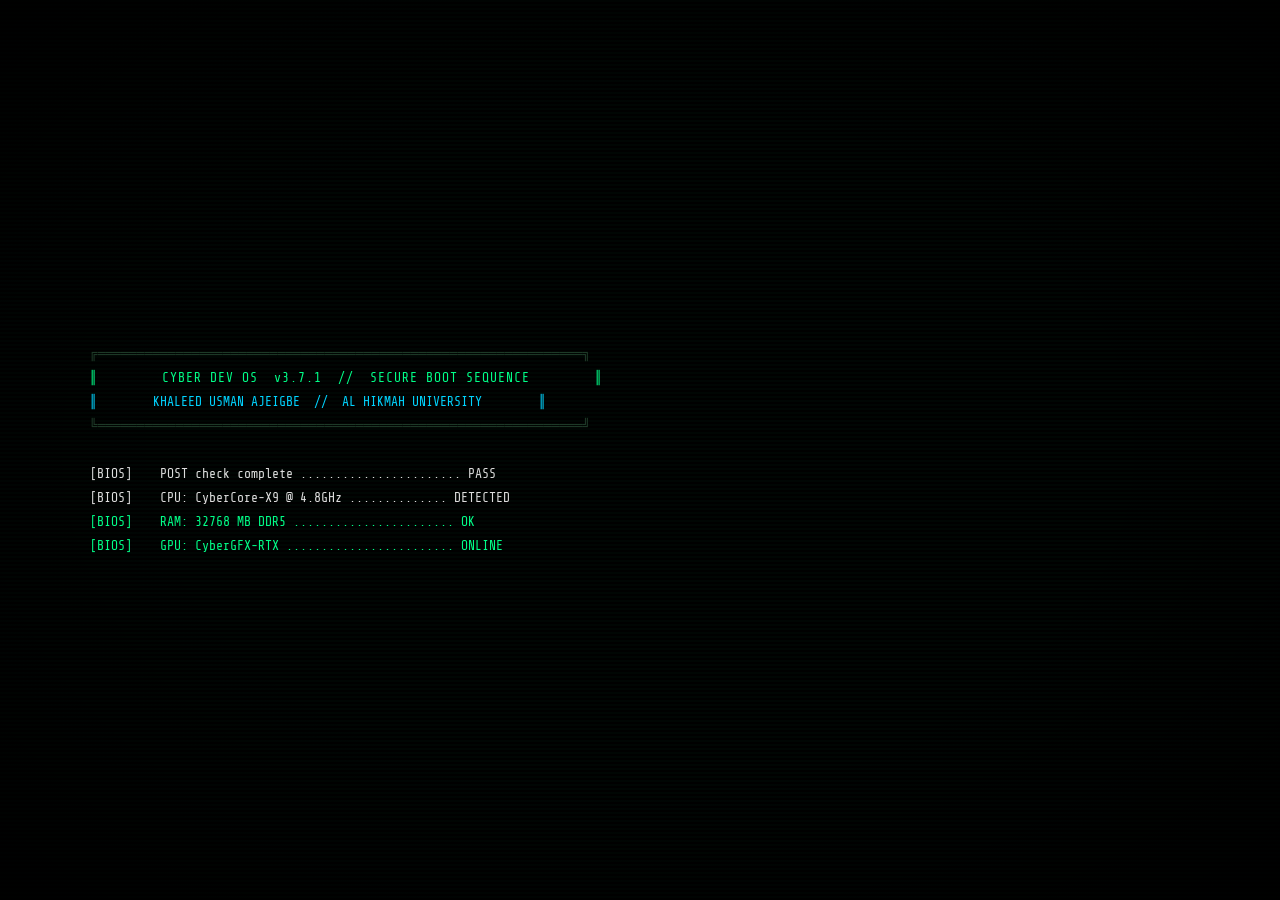
==== index.html @ 41653ce3 "Apply team-style banner aesthetic to projects" ====
<!DOCTYPE html>
<html lang="en">

<head>
    <meta charset="UTF-8">
    <meta name="viewport" content="width=device-width, initial-scale=1.0">
    <title>CYBER DEV | Khaleed Usman Ajeigbe</title>
    <link
        href="https://fonts.googleapis.com/css2?family=Share+Tech+Mono&family=Rajdhani:wght@300;400;500;600;700&family=Orbitron:wght@400;700;900&display=swap"
        rel="stylesheet">
    <style>
        *,
        *::before,
        *::after {
            box-sizing: border-box;
            margin: 0;
            padding: 0;
        }

        :root {
            --green: #00ff88;
            --cyan: #00d4ff;
            --yellow: #ffd700;
            --red: #ff3860;
            --bg: #050a05;
            --bg2: #07120a;
            --surface: #0b180e;
            --border: rgba(0, 255, 136, 0.2);
            --glow: rgba(0, 255, 136, 0.12);
            --text: #c8ffd8;
            --muted: #3d6b4f;
        }

        html {
            scroll-behavior: smooth;
        }

        body {
            background: var(--bg);
            color: var(--text);
            font-family: 'Rajdhani', sans-serif;
            overflow-x: hidden;
        }

        /* ═══ TERMINAL ═══ */
        #terminal {
            position: fixed;
            inset: 0;
            background: #000;
            z-index: 9999;
            display: flex;
            flex-direction: column;
            justify-content: center;
            padding: 5vh 7vw;
            font-family: 'Share Tech Mono', monospace;
            transition: opacity 0.9s ease, transform 0.9s ease;
        }

        #terminal.exit {
            opacity: 0;
            transform: scale(1.03);
            pointer-events: none;
        }

        #terminal::before {
            content: '';
            position: absolute;
            inset: 0;
            background: repeating-linear-gradient(0deg, transparent, transparent 2px, rgba(0, 255, 136, 0.022) 2px, rgba(0, 255, 136, 0.022) 4px);
            pointer-events: none;
            z-index: 1;
        }

        #terminal::after {
            content: '';
            position: absolute;
            inset: 0;
            background: radial-gradient(ellipse at center, transparent 50%, rgba(0, 0, 0, 0.9) 100%);
            pointer-events: none;
            z-index: 1;
        }

        #t-out {
            position: relative;
            z-index: 2;
            max-width: 860px;
            width: 100%;
            max-height: 80vh;
            overflow-y: auto;
            scrollbar-width: none;
        }

        #t-out::-webkit-scrollbar {
            display: none;
        }

        .tl {
            font-size: clamp(10px, 1.5vw, 13px);
            line-height: 1.85;
            opacity: 0;
            white-space: pre-wrap;
            transition: opacity 0.05s;
        }

        .tl.on {
            opacity: 1;
        }

        .tl.g {
            color: #00ff88;
        }

        .tl.c {
            color: #00d4ff;
        }

        .tl.w {
            color: #ddd;
        }

        .tl.d {
            color: #1e3a28;
        }

        .tl.y {
            color: #ffd700;
        }

        .tl.b {
            letter-spacing: 1px;
        }

        #t-cursor {
            display: inline-block;
            width: 9px;
            height: 13px;
            background: #00ff88;
            vertical-align: middle;
            margin-left: 3px;
            animation: blink .6s step-end infinite;
            position: relative;
            z-index: 2;
        }

        @keyframes blink {
            50% {
                opacity: 0;
            }
        }

        #t-btn {
            display: none;
            margin-top: 26px;
            padding: 13px 44px;
            font-family: 'Share Tech Mono', monospace;
            font-size: 13px;
            font-weight: 700;
            letter-spacing: 3px;
            text-transform: uppercase;
            background: #00ff88;
            color: #000;
            border: none;
            cursor: pointer;
            clip-path: polygon(10px 0%, 100% 0%, calc(100% - 10px) 100%, 0% 100%);
            transition: background .2s, box-shadow .2s;
            position: relative;
            z-index: 2;
        }

        #t-btn:hover {
            background: #00d4ff;
            box-shadow: 0 0 28px rgba(0, 212, 255, .55);
        }

        /* ═══ PORTFOLIO ═══ */
        #portfolio {
            display: none;
            opacity: 0;
            transition: opacity 1s ease;
        }

        #portfolio.show {
            opacity: 1;
        }

        /* NAV */
        nav {
            position: fixed;
            top: 0;
            width: 100%;
            z-index: 500;
            display: flex;
            justify-content: space-between;
            align-items: center;
            padding: 16px 6vw;
            background: rgba(5, 10, 5, 0.92);
            backdrop-filter: blur(14px);
            border-bottom: 1px solid var(--border);
        }

        .nav-logo {
            font-family: 'Orbitron', monospace;
            font-size: 16px;
            font-weight: 900;
            color: var(--green);
            text-shadow: 0 0 14px rgba(0, 255, 136, .5);
            letter-spacing: 3px;
        }

        .nav-links {
            display: flex;
            gap: 22px;
            flex-wrap: wrap;
        }

        .nav-links a {
            font-family: 'Share Tech Mono', monospace;
            font-size: 11px;
            letter-spacing: 1px;
            text-transform: uppercase;
            color: var(--muted);
            text-decoration: none;
            transition: color .2s;
            position: relative;
        }

        .nav-links a::after {
            content: '';
            position: absolute;
            bottom: -4px;
            left: 0;
            width: 0;
            height: 1px;
            background: var(--green);
            transition: width .3s;
        }

        .nav-links a:hover {
            color: var(--green);
        }

        .nav-links a:hover::after {
            width: 100%;
        }

        /* ═══════════════════════
   HERO — PHOTO REVAMP
═══════════════════════ */
        #hero {
            min-height: 100vh;
            display: grid;
            grid-template-columns: 1fr auto;
            grid-template-rows: auto;
            align-items: center;
            gap: 40px;
            padding: 120px 8vw 80px;
            position: relative;
            overflow: hidden;
        }

        #hero::before {
            content: '';
            position: absolute;
            inset: 0;
            background-image:
                linear-gradient(rgba(0, 255, 136, .035) 1px, transparent 1px),
                linear-gradient(90deg, rgba(0, 255, 136, .035) 1px, transparent 1px);
            background-size: 48px 48px;
            animation: gpulse 5s ease-in-out infinite;
        }

        @keyframes gpulse {

            0%,
            100% {
                opacity: .4
            }

            50% {
                opacity: 1
            }
        }

        #hero::after {
            content: '';
            position: absolute;
            width: 600px;
            height: 600px;
            border-radius: 50%;
            background: radial-gradient(circle, rgba(0, 255, 136, .06) 0%, transparent 70%);
            top: -60px;
            right: -100px;
            animation: orb 7s ease-in-out infinite;
            pointer-events: none;
        }

        @keyframes orb {

            0%,
            100% {
                transform: translateY(0)
            }

            50% {
                transform: translateY(-40px)
            }
        }

        /* left column */
        .hero-left {
            display: flex;
            flex-direction: column;
            justify-content: center;
            position: relative;
            z-index: 1;
        }

        .hero-tag {
            font-family: 'Share Tech Mono', monospace;
            font-size: 11px;
            letter-spacing: 3px;
            color: var(--green);
            opacity: .75;
            margin-bottom: 18px;
        }

        .hero-name {
            font-family: 'Orbitron', monospace;
            font-size: clamp(26px, 4.8vw, 62px);
            font-weight: 900;
            line-height: 1.08;
            color: #fff;
            text-shadow: 0 0 50px rgba(0, 255, 136, .2);
            letter-spacing: -1px;
        }

        .hero-name span {
            color: var(--green);
        }

        .hero-sub {
            font-family: 'Share Tech Mono', monospace;
            font-size: clamp(11px, 1.6vw, 17px);
            color: var(--cyan);
            margin-top: 18px;
            min-height: 26px;
            letter-spacing: 1px;
        }

        #typed::after {
            content: '|';
            animation: blink .6s step-end infinite;
            color: var(--green);
        }

        .hero-quote {
            font-size: 14px;
            color: var(--muted);
            margin-top: 24px;
            font-style: italic;
            border-left: 2px solid var(--green);
            padding-left: 16px;
            max-width: 420px;
            line-height: 1.7;
        }

        .hero-btns {
            margin-top: 36px;
            display: flex;
            gap: 12px;
            flex-wrap: wrap;
        }

        .btn-p {
            padding: 12px 28px;
            font-family: 'Share Tech Mono', monospace;
            font-size: 11px;
            letter-spacing: 2px;
            text-transform: uppercase;
            background: var(--green);
            color: #000;
            border: none;
            cursor: pointer;
            clip-path: polygon(8px 0%, 100% 0%, calc(100% - 8px) 100%, 0% 100%);
            transition: all .2s;
            text-decoration: none;
            display: inline-block;
        }

        .btn-p:hover {
            background: var(--cyan);
            box-shadow: 0 0 22px rgba(0, 212, 255, .45);
        }

        .btn-o {
            padding: 11px 28px;
            font-family: 'Share Tech Mono', monospace;
            font-size: 11px;
            letter-spacing: 2px;
            text-transform: uppercase;
            background: transparent;
            color: var(--green);
            border: 1px solid var(--green);
            cursor: pointer;
            transition: all .2s;
            text-decoration: none;
            display: inline-block;
        }

        .btn-o:hover {
            background: var(--glow);
        }

        .hero-scroll {
            margin-top: 44px;
            display: flex;
            align-items: center;
            gap: 12px;
            font-family: 'Share Tech Mono', monospace;
            font-size: 10px;
            letter-spacing: 2px;
            color: var(--muted);
            animation: scrollb 2s ease-in-out infinite;
        }

        .hero-scroll::before {
            content: '';
            display: block;
            width: 1px;
            height: 38px;
            background: linear-gradient(to bottom, var(--green), transparent);
        }

        @keyframes scrollb {

            0%,
            100% {
                transform: translateY(0)
            }

            50% {
                transform: translateY(7px)
            }
        }

        /* ───────── PHOTO FRAME (UPGRADED) ───────── */
        .hero-photo-wrap {
            position: relative;
            z-index: 2;
            flex-shrink: 0;
            /* no more absolute positioning — lives in grid */
        }

        /* outer glow ring */
        .photo-outer {
            position: relative;
            padding: 12px;
            background: linear-gradient(135deg, rgba(0, 255, 136, .08), rgba(0, 212, 255, .04));
            border: 1px solid rgba(0, 255, 136, .15);
        }

        /* scan-line overlay on the image */
        .photo-scan {
            position: absolute;
            inset: 12px;
            background: repeating-linear-gradient(0deg,
                    transparent,
                    transparent 3px,
                    rgba(0, 255, 136, 0.04) 3px,
                    rgba(0, 255, 136, 0.04) 4px);
            pointer-events: none;
            z-index: 3;
            mix-blend-mode: screen;
        }

        /* corner brackets */
        .photo-outer::before,
        .photo-outer::after {
            content: '';
            position: absolute;
            width: 20px;
            height: 20px;
            border-color: var(--green);
            border-style: solid;
            z-index: 4;
        }

        .photo-outer::before {
            top: -1px;
            left: -1px;
            border-width: 2px 0 0 2px;
        }

        .photo-outer::after {
            bottom: -1px;
            right: -1px;
            border-width: 0 2px 2px 0;
        }

        /* extra corners via child spans */
        .photo-corner-tr,
        .photo-corner-bl {
            position: absolute;
            width: 20px;
            height: 20px;
            border-color: var(--green);
            border-style: solid;
            z-index: 4;
        }

        .photo-corner-tr {
            top: -1px;
            right: -1px;
            border-width: 2px 2px 0 0;
        }

        .photo-corner-bl {
            bottom: -1px;
            left: -1px;
            border-width: 0 0 2px 2px;
        }

        .hero-photo {
            width: 230px;
            height: 285px;
            object-fit: cover;
            object-position: top center;
            display: block;
            filter: contrast(1.08) brightness(0.95) saturate(0.85);
            clip-path: polygon(0 0, 100% 0, 100% 86%, 86% 100%, 0 100%);
            position: relative;
            z-index: 2;
        }

        /* glitch animation on hover */
        .hero-photo-wrap:hover .hero-photo {
            animation: glitch 0.4s steps(2) forwards;
        }

        @keyframes glitch {
            0% {
                clip-path: polygon(0 0, 100% 0, 100% 86%, 86% 100%, 0 100%);
                transform: translate(0);
                filter: contrast(1.08) brightness(0.95) hue-rotate(0deg);
            }

            20% {
                transform: translate(-3px, 1px);
                filter: contrast(1.4) brightness(1.1) hue-rotate(90deg);
            }

            40% {
                transform: translate(3px, -1px);
                filter: contrast(0.9) brightness(0.8) hue-rotate(180deg);
            }

            60% {
                transform: translate(-2px, 2px);
                filter: contrast(1.2) brightness(1.05) hue-rotate(270deg);
            }

            80% {
                transform: translate(2px, -2px);
                filter: contrast(1.08) brightness(0.95) hue-rotate(0deg);
            }

            100% {
                transform: translate(0);
                filter: contrast(1.08) brightness(0.95) saturate(0.85);
            }
        }

        /* status HUD below photo */
        .photo-hud {
            margin-top: 10px;
            font-family: 'Share Tech Mono', monospace;
            font-size: 9px;
            color: var(--muted);
            letter-spacing: 1px;
            display: flex;
            flex-direction: column;
            gap: 4px;
            padding: 0 2px;
        }

        .photo-hud-row {
            display: flex;
            justify-content: space-between;
            align-items: center;
        }

        .hud-live {
            display: flex;
            align-items: center;
            gap: 5px;
            color: var(--green);
        }

        .hud-dot {
            width: 6px;
            height: 6px;
            border-radius: 50%;
            background: var(--green);
            animation: sdotpulse 1.5s ease-in-out infinite;
        }

        .hud-bar {
            height: 2px;
            background: rgba(0, 255, 136, .12);
            margin-top: 6px;
            position: relative;
            overflow: hidden;
        }

        .hud-bar-fill {
            position: absolute;
            top: 0;
            left: -100%;
            width: 100%;
            height: 100%;
            background: linear-gradient(to right, transparent, var(--green), transparent);
            animation: scan 2.4s linear infinite;
        }

        @keyframes scan {
            0% {
                left: -100%
            }

            100% {
                left: 100%
            }
        }

        /* red cross-hair lines behind photo */
        .photo-cross-h,
        .photo-cross-v {
            position: absolute;
            background: rgba(0, 255, 136, .06);
            pointer-events: none;
            z-index: 1;
        }

        .photo-cross-h {
            width: calc(100% + 60px);
            height: 1px;
            top: 50%;
            left: -30px;
        }

        .photo-cross-v {
            height: calc(100% + 60px);
            width: 1px;
            left: 50%;
            top: -30px;
        }

        /* ═══ SECTIONS ═══ */
        section {
            padding: 96px 8vw;
            position: relative;
        }

        .sec-head {
            display: flex;
            align-items: center;
            gap: 18px;
            margin-bottom: 60px;
        }

        .sec-num {
            font-family: 'Share Tech Mono', monospace;
            font-size: 10px;
            color: var(--green);
            opacity: .5;
        }

        .sec-title {
            font-family: 'Orbitron', monospace;
            font-size: clamp(18px, 2.8vw, 32px);
            font-weight: 700;
            color: #fff;
            letter-spacing: 3px;
        }

        .sec-line {
            flex: 1;
            height: 1px;
            background: linear-gradient(to right, var(--border), transparent);
        }

        /* ═══ ABOUT ═══ */
        #about {
            background: var(--bg2);
        }

        .about-grid {
            display: grid;
            grid-template-columns: 1fr 1.1fr;
            gap: 48px;
            align-items: start;
        }

        .profile-card {
            background: var(--surface);
            border: 1px solid var(--border);
            padding: 30px;
            font-family: 'Share Tech Mono', monospace;
            font-size: 11.5px;
            line-height: 2.2;
            position: relative;
            overflow: hidden;
        }

        .profile-card::before {
            content: '';
            position: absolute;
            top: 0;
            left: 0;
            right: 0;
            height: 2px;
            background: linear-gradient(to right, var(--green), var(--cyan));
        }

        .profile-card::after {
            content: 'SYS.PROFILE';
            position: absolute;
            top: 11px;
            right: 14px;
            font-size: 8px;
            color: var(--muted);
            letter-spacing: 2px;
        }

        .pr {
            display: flex;
            gap: 14px;
        }

        .pk {
            color: var(--cyan);
            min-width: 88px;
            opacity: .8;
        }

        .pv {
            color: var(--text);
        }

        .pv.a {
            color: var(--green);
        }

        .pdiv {
            border: none;
            border-top: 1px solid rgba(0, 255, 136, .07);
            margin: 5px 0;
        }

        .status-badge {
            display: inline-flex;
            align-items: center;
            gap: 8px;
            font-family: 'Share Tech Mono', monospace;
            font-size: 9px;
            color: var(--green);
            border: 1px solid var(--border);
            padding: 6px 14px;
            margin-top: 18px;
            letter-spacing: 1px;
        }

        .sdot {
            width: 7px;
            height: 7px;
            border-radius: 50%;
            background: var(--green);
            animation: sdotpulse 1.5s ease-in-out infinite;
        }

        @keyframes sdotpulse {

            0%,
            100% {
                box-shadow: 0 0 0 0 rgba(0, 255, 136, .4)
            }

            50% {
                box-shadow: 0 0 0 6px rgba(0, 255, 136, 0)
            }
        }

        .about-bio {
            font-size: 16px;
            line-height: 2;
            color: var(--text);
        }

        .about-bio p {
            margin-bottom: 20px;
        }

        .about-bio strong {
            color: var(--green);
            font-weight: 600;
        }

        .traits {
            display: flex;
            flex-wrap: wrap;
            gap: 10px;
            margin-top: 26px;
        }

        .trait {
            font-family: 'Share Tech Mono', monospace;
            font-size: 10px;
            padding: 6px 14px;
            border: 1px solid var(--border);
            color: var(--muted);
            letter-spacing: 1px;
            transition: all .2s;
            cursor: default;
        }

        .trait:hover {
            color: var(--green);
            border-color: var(--green);
        }

        /* ═══ STATS ROW ═══ */
        .stats-row {
            display: grid;
            grid-template-columns: repeat(4, 1fr);
            gap: 16px;
            margin-top: 40px;
        }

        .stat-box {
            background: var(--surface);
            border: 1px solid var(--border);
            padding: 20px 18px;
            text-align: center;
            position: relative;
            overflow: hidden;
            transition: border-color .3s;
        }

        .stat-box:hover {
            border-color: rgba(0, 255, 136, .5);
        }

        .stat-box::before {
            content: '';
            position: absolute;
            top: 0;
            left: 0;
            right: 0;
            height: 2px;
            background: linear-gradient(to right, var(--green), var(--cyan));
        }

        .stat-num {
            font-family: 'Orbitron', monospace;
            font-size: 28px;
            font-weight: 900;
            color: var(--green);
        }

        .stat-lbl {
            font-family: 'Share Tech Mono', monospace;
            font-size: 9px;
            color: var(--muted);
            letter-spacing: 2px;
            margin-top: 6px;
        }

        /* ═══ SKILLS ═══ */
        #skills {
            background: var(--bg);
        }

        .skills-note {
            font-family: 'Share Tech Mono', monospace;
            font-size: 11px;
            color: var(--muted);
            letter-spacing: 1px;
            margin-bottom: 36px;
        }

        .skills-grid {
            display: grid;
            grid-template-columns: repeat(auto-fit, minmax(290px, 1fr));
            gap: 26px;
        }

        .skill-cat {
            background: var(--surface);
            border: 1px solid var(--border);
            padding: 26px 28px;
            position: relative;
            overflow: hidden;
            transition: border-color .3s, box-shadow .3s;
        }

        .skill-cat:hover {
            border-color: rgba(0, 255, 136, .45);
            box-shadow: 0 0 28px var(--glow);
        }

        .skill-cat::before {
            content: '';
            position: absolute;
            top: 0;
            left: 0;
            right: 0;
            height: 2px;
            background: linear-gradient(to right, var(--green), transparent);
        }

        .cat-ico {
            font-size: 20px;
            margin-bottom: 8px;
        }

        .cat-lbl {
            font-family: 'Share Tech Mono', monospace;
            font-size: 9px;
            color: var(--cyan);
            letter-spacing: 2px;
            margin-bottom: 22px;
        }

        .ski {
            margin-bottom: 18px;
        }

        .ski-top {
            display: flex;
            justify-content: space-between;
            margin-bottom: 7px;
        }

        .ski-name {
            font-size: 14px;
            font-weight: 600;
            color: var(--text);
        }

        .ski-pct {
            font-family: 'Share Tech Mono', monospace;
            font-size: 11px;
            color: var(--green);
        }

        .ski-bar {
            height: 3px;
            background: rgba(0, 255, 136, .08);
        }

        .ski-fill {
            height: 100%;
            width: 0%;
            background: linear-gradient(to right, var(--green), var(--cyan));
            transition: width 1.4s cubic-bezier(.25, .46, .45, .94);
            position: relative;
        }

        .ski-fill::after {
            content: '';
            position: absolute;
            right: -4px;
            top: -4px;
            width: 10px;
            height: 10px;
            border-radius: 50%;
            background: var(--green);
            box-shadow: 0 0 10px var(--green);
        }

        /* tools badge grid */
        .tools-wrap {
            margin-top: 44px;
        }

        .tools-title {
            font-family: 'Share Tech Mono', monospace;
            font-size: 9px;
            color: var(--cyan);
            letter-spacing: 2px;
            margin-bottom: 18px;
        }

        .tools-grid {
            display: flex;
            flex-wrap: wrap;
            gap: 10px;
        }

        .tool-badge {
            font-family: 'Share Tech Mono', monospace;
            font-size: 10px;
            padding: 7px 14px;
            background: var(--surface);
            border: 1px solid var(--border);
            color: var(--text);
            letter-spacing: 1px;
            transition: all .2s;
        }

        .tool-badge:hover {
            border-color: var(--green);
            color: var(--green);
        }

        /* ═══ EXPERIENCE / TIMELINE ═══ */
        #experience {
            background: var(--bg2);
        }

        .timeline {
            position: relative;
            padding-left: 32px;
        }

        .timeline::before {
            content: '';
            position: absolute;
            left: 0;
            top: 0;
            bottom: 0;
            width: 1px;
            background: linear-gradient(to bottom, var(--green), rgba(0, 255, 136, 0));
        }

        .tl-item {
            position: relative;
            margin-bottom: 44px;
        }

        .tl-item::before {
            content: '';
            position: absolute;
            left: -38px;
            top: 6px;
            width: 12px;
            height: 12px;
            border-radius: 50%;
            background: var(--green);
            box-shadow: 0 0 12px var(--green);
        }

        .tl-date {
            font-family: 'Share Tech Mono', monospace;
            font-size: 9px;
            color: var(--green);
            letter-spacing: 2px;
            margin-bottom: 8px;
        }

        .tl-role {
            font-family: 'Orbitron', monospace;
            font-size: 15px;
            font-weight: 700;
            color: #fff;
            margin-bottom: 4px;
        }

        .tl-org {
            font-family: 'Share Tech Mono', monospace;
            font-size: 11px;
            color: var(--cyan);
            letter-spacing: 1px;
            margin-bottom: 12px;
        }

        .tl-body {
            font-size: 15px;
            line-height: 1.8;
            color: var(--muted);
        }

        .tl-tags {
            display: flex;
            flex-wrap: wrap;
            gap: 8px;
            margin-top: 14px;
        }

        .tl-tag {
            font-family: 'Share Tech Mono', monospace;
            font-size: 9px;
            padding: 4px 10px;
            border: 1px solid rgba(0, 255, 136, .2);
            color: var(--cyan);
            letter-spacing: 1px;
        }

        /* ═══ SERVICES ═══ */
        #services {
            background: var(--bg);
        }

        .services-grid {
            display: grid;
            grid-template-columns: repeat(auto-fit, minmax(260px, 1fr));
            gap: 22px;
        }

        .svc-card {
            background: var(--surface);
            border: 1px solid var(--border);
            padding: 28px;
            position: relative;
            overflow: hidden;
            transition: border-color .3s, transform .3s, box-shadow .3s;
        }

        .svc-card:hover {
            border-color: rgba(0, 255, 136, .5);
            transform: translateY(-4px);
            box-shadow: 0 12px 36px rgba(0, 255, 136, .06);
        }

        .svc-card::before {
            content: '';
            position: absolute;
            top: 0;
            left: 0;
            right: 0;
            height: 2px;
            background: linear-gradient(to right, var(--green), var(--cyan));
        }

        .svc-ico {
            font-size: 26px;
            margin-bottom: 14px;
        }

        .svc-title {
            font-family: 'Orbitron', monospace;
            font-size: 13px;
            font-weight: 700;
            color: #fff;
            letter-spacing: 2px;
            margin-bottom: 10px;
        }

        .svc-desc {
            font-size: 14px;
            line-height: 1.8;
            color: var(--muted);
        }

        .svc-price {
            margin-top: 18px;
            font-family: 'Share Tech Mono', monospace;
            font-size: 10px;
            color: var(--green);
            letter-spacing: 2px;
            border-top: 1px solid rgba(0, 255, 136, .08);
            padding-top: 14px;
        }

        /* ═══ EDUCATION ═══ */
        #education {
            background: var(--bg2);
        }

        .edu-grid {
            display: grid;
            grid-template-columns: 1fr 1fr;
            gap: 24px;
        }

        .edu-card {
            background: var(--surface);
            border: 1px solid var(--border);
            padding: 28px;
            position: relative;
            overflow: hidden;
            transition: border-color .3s;
        }

        .edu-card:hover {
            border-color: rgba(0, 255, 136, .45);
        }

        .edu-card::before {
            content: '';
            position: absolute;
            top: 0;
            left: 0;
            right: 0;
            height: 2px;
            background: linear-gradient(to right, var(--cyan), transparent);
        }

        .edu-year {
            font-family: 'Share Tech Mono', monospace;
            font-size: 9px;
            color: var(--green);
            letter-spacing: 2px;
            margin-bottom: 12px;
        }

        .edu-title {
            font-family: 'Orbitron', monospace;
            font-size: 14px;
            font-weight: 700;
            color: #fff;
            margin-bottom: 6px;
            letter-spacing: 1px;
        }

        .edu-inst {
            font-family: 'Share Tech Mono', monospace;
            font-size: 11px;
            color: var(--cyan);
            margin-bottom: 14px;
            letter-spacing: 1px;
        }

        .edu-body {
            font-size: 14px;
            line-height: 1.8;
            color: var(--muted);
        }

        .edu-badge {
            display: inline-block;
            margin-top: 14px;
            font-family: 'Share Tech Mono', monospace;
            font-size: 9px;
            padding: 4px 12px;
            border: 1px solid rgba(0, 255, 136, .3);
            color: var(--green);
            letter-spacing: 1px;
        }

        /* ═══ PROJECTS ═══ */
        #projects {
            background: var(--bg);
        }

        .proj-grid {
            display: grid;
            grid-template-columns: repeat(auto-fit, minmax(300px, 1fr));
            gap: 24px;
        }

        .proj-card {
            background: var(--surface);
            border: 1px solid var(--border);
            padding: 28px;
            position: relative;
            overflow: hidden;
            transition: border-color .3s, box-shadow .3s, transform .3s;
            text-decoration: none;
            display: block;
        }

        .proj-card:hover {
            border-color: rgba(0, 255, 136, .5);
            box-shadow: 0 0 32px var(--glow);
            transform: translateY(-4px);
        }

        .proj-card::before {
            content: '';
            position: absolute;
            top: 0;
            left: 0;
            right: 0;
            height: 2px;
            background: linear-gradient(to right, var(--green), var(--cyan));
        }

        .proj-num {
            font-family: 'Share Tech Mono', monospace;
            font-size: 9px;
            color: var(--muted);
            letter-spacing: 2px;
            margin-bottom: 12px;
        }

        .proj-title {
            font-family: 'Orbitron', monospace;
            font-size: 15px;
            font-weight: 700;
            color: #fff;
            margin-bottom: 10px;
            letter-spacing: 1px;
        }

        .proj-desc {
            font-size: 14px;
            line-height: 1.7;
            color: var(--muted);
            margin-bottom: 20px;
        }

        .proj-tags {
            display: flex;
            flex-wrap: wrap;
            gap: 8px;
            margin-bottom: 20px;
        }

        .proj-tag {
            font-family: 'Share Tech Mono', monospace;
            font-size: 9px;
            padding: 4px 10px;
            border: 1px solid rgba(0, 255, 136, .2);
            color: var(--cyan);
            letter-spacing: 1px;
        }

        .proj-link {
            font-family: 'Share Tech Mono', monospace;
            font-size: 10px;
            color: var(--green);
            letter-spacing: 1px;
            display: flex;
            align-items: center;
            gap: 6px;
        }

        .proj-link::after {
            content: '→';
            transition: transform .2s;
        }

        .proj-card:hover .proj-link::after {
            transform: translateX(4px);
        }

        /* featured project */
        .proj-card.featured {
            grid-column: span 2;
            display: grid;
            grid-template-columns: 1fr 1fr;
            gap: 28px;
            align-items: start;
        }

        .proj-card.featured .proj-title {
            font-size: 18px;
        }

        .proj-card.featured .proj-desc {
            font-size: 15px;
        }

        .proj-feature-badge {
            font-family: 'Share Tech Mono', monospace;
            font-size: 8px;
            color: var(--yellow);
            border: 1px solid var(--yellow);
            padding: 3px 10px;
            letter-spacing: 2px;
            display: inline-block;
            margin-bottom: 12px;
        }

        .proj-feat-right {
            padding-top: 4px;
        }

        .proj-feat-metric {
            margin-bottom: 14px;
        }

        .proj-feat-key {
            font-family: 'Share Tech Mono', monospace;
            font-size: 9px;
            color: var(--muted);
            letter-spacing: 1px;
            margin-bottom: 4px;
        }

        .proj-feat-val {
            font-family: 'Orbitron', monospace;
            font-size: 13px;
            color: var(--green);
            font-weight: 700;
        }

        /* ═══ CONTACT ═══ */
        #contact {
            background: var(--bg2);
        }

        .contact-grid {
            display: grid;
            grid-template-columns: 1fr 1fr;
            gap: 40px;
            align-items: start;
        }

        .contact-info {
            background: var(--surface);
            border: 1px solid var(--border);
            padding: 32px;
            position: relative;
        }

        .contact-info::before {
            content: '';
            position: absolute;
            top: 0;
            left: 0;
            right: 0;
            height: 2px;
            background: linear-gradient(to right, var(--green), transparent);
        }

        .contact-row {
            display: flex;
            align-items: flex-start;
            gap: 16px;
            padding: 14px 0;
            border-bottom: 1px solid rgba(0, 255, 136, .06);
        }

        .contact-row:last-child {
            border-bottom: none;
        }

        .contact-ico {
            font-size: 16px;
            margin-top: 2px;
        }

        .contact-key {
            font-family: 'Share Tech Mono', monospace;
            font-size: 9px;
            color: var(--cyan);
            letter-spacing: 2px;
            margin-bottom: 4px;
        }

        .contact-val {
            font-size: 14px;
            color: var(--text);
        }

        .contact-val a {
            color: var(--green);
            text-decoration: none;
        }

        .contact-val a:hover {
            text-decoration: underline;
        }

        .cta-box {
            background: var(--surface);
            border: 1px solid var(--border);
            padding: 36px;
            position: relative;
        }

        .cta-box::before {
            content: '';
            position: absolute;
            top: 0;
            left: 0;
            right: 0;
            height: 2px;
            background: linear-gradient(to right, var(--cyan), transparent);
        }

        .cta-title {
            font-family: 'Orbitron', monospace;
            font-size: 16px;
            font-weight: 700;
            color: #fff;
            letter-spacing: 2px;
            margin-bottom: 14px;
        }

        .cta-body {
            font-size: 15px;
            line-height: 1.9;
            color: var(--muted);
            margin-bottom: 28px;
        }

        .cta-avail {
            font-family: 'Share Tech Mono', monospace;
            font-size: 9px;
            color: var(--green);
            letter-spacing: 2px;
            display: flex;
            align-items: center;
            gap: 8px;
            margin-bottom: 24px;
        }

        /* ═══ FOOTER ═══ */
        footer {
            background: #000;
            border-top: 1px solid var(--border);
            padding: 28px 8vw;
            font-family: 'Share Tech Mono', monospace;
            font-size: 11px;
        }

        .foot-inner {
            display: flex;
            justify-content: space-between;
            align-items: center;
            flex-wrap: wrap;
            gap: 12px;
        }

        .foot-l {
            color: var(--muted);
        }

        .foot-l span {
            color: var(--green);
        }

        .foot-q {
            color: rgba(61, 107, 79, .5);
            font-style: italic;
        }

        .foot-links {
            display: flex;
            gap: 20px;
        }

        .foot-links a {
            color: var(--muted);
            text-decoration: none;
            font-size: 10px;
            letter-spacing: 1px;
            transition: color .2s;
        }

        .foot-links a:hover {
            color: var(--green);
        }

        /* ═══ REVEAL ═══ */
        .reveal {
            opacity: 0;
            transform: translateY(26px);
            transition: opacity .7s ease, transform .7s ease;
        }

        .reveal.in {
            opacity: 1;
            transform: translateY(0);
        }

        /* ═══ RESPONSIVE ═══ */
        @media (max-width: 900px) {

            /* hero stacks: photo on top, text below */
            #hero {
                grid-template-columns: 1fr;
                grid-template-rows: auto auto;
                justify-items: center;
                text-align: center;
                padding-top: 100px;
                gap: 32px;
            }

            .hero-left {
                align-items: center;
                order: 2;
            }

            .hero-photo-wrap {
                order: 1;
            }

            .hero-quote {
                text-align: left;
            }

            .hero-btns {
                justify-content: center;
            }

            .hero-scroll {
                justify-content: center;
            }

            .about-grid,
            .contact-grid,
            .edu-grid {
                grid-template-columns: 1fr;
            }

            .stats-row {
                grid-template-columns: repeat(2, 1fr);
            }

            .proj-card.featured {
                grid-column: span 1;
                grid-template-columns: 1fr;
            }
        }

        @media (max-width: 600px) {
            .nav-links {
                gap: 10px;
            }

            .nav-links a {
                font-size: 9px;
            }

            .proj-feat-Metric {
                text-align: right;
            }

            /* project images */
            .proj-card {
                background: var(--surface);
                border: 1px solid var(--border);
                padding: 0; /* no padding to allow full-width banner */
                text-decoration: none;
                transition: all .4s ease;
                position: relative;
                overflow: hidden;
                display: flex;
                flex-direction: column;
            }

            .proj-img-wrap {
                width: 100%;
                height: 160px;
                overflow: hidden;
                position: relative;
                background: var(--bg);
            }

            .proj-img {
                width: 100%;
                height: 100%;
                object-fit: cover;
                object-position: top center;
                filter: grayscale(0.6) contrast(1.15) brightness(0.9);
                transition: all 0.5s ease;
            }

            .proj-card:hover .proj-img {
                filter: grayscale(0) contrast(1.05) brightness(1);
                transform: scale(1.05);
            }

            /* scan lines like team page */
            .proj-img-wrap::before {
                content: '';
                position: absolute; inset: 0;
                background: repeating-linear-gradient(
                    0deg, transparent, transparent 3px,
                    rgba(0,255,136,0.03) 3px, rgba(0,255,136,0.03) 4px
                );
                z-index: 2;
            }

            /* gradient fade like team page */
            .proj-img-wrap::after {
                content: '';
                position: absolute;
                bottom: 0; left: 0; right: 0;
                height: 60px;
                background: linear-gradient(transparent, var(--surface));
                pointer-events: none;
                z-index: 3;
            }

            .proj-card-body {
                padding: 24px;
            }

            .proj-card:hover .proj-img {
                transform: scale(1.05);
                filter: grayscale(0) contrast(1);
            }

            .proj-img-wrap::after {
                content: '';
                position: absolute;
                inset: 0;
                background: linear-gradient(to bottom, transparent, rgba(0, 255, 136, 0.05));
                pointer-events: none;
            }

            .proj-card.featured {
                grid-column: span 2;
            }

            .proj-card.featured .proj-img-wrap {
                height: 240px;
            }

            /* Team Section Styles */
            .team-preview {
                display: grid;
                grid-template-columns: repeat(auto-fit, minmax(280px, 1fr));
                gap: 30px;
                margin-top: 40px;
            }
            .tm-card {
                background: var(--surface);
                border: 1px solid var(--border);
                padding: 24px;
                position: relative;
                transition: all 0.3s;
            }
            .tm-card:hover {
                border-color: var(--green);
                box-shadow: 0 0 20px var(--glow);
            }
            .tm-photo {
                width: 60px;
                height: 60px;
                border-radius: 50%;
                object-fit: cover;
                border: 1px solid var(--green);
                margin-bottom: 15px;
            }
            .tm-name {
                font-family: 'Orbitron', sans-serif;
                font-size: 16px;
                color: #fff;
                margin-bottom: 4px;
            }
            .tm-role {
                font-family: 'Share Tech Mono', monospace;
                font-size: 10px;
                color: var(--cyan);
                letter-spacing: 1px;
                margin-bottom: 12px;
            }
            .tm-link {
                display: inline-block;
                margin-top: 15px;
                font-family: 'Share Tech Mono', monospace;
                font-size: 11px;
                color: var(--green);
                text-decoration: none;
                border-bottom: 1px solid var(--green);
            }

            .hero-btns {
                flex-direction: column;
                align-items: center;
            }

            .stats-row {
                grid-template-columns: repeat(2, 1fr);
            }

            .hero-photo {
                width: 180px;
                height: 220px;
            }
        }
    </style>
</head>

<body>

    <!-- ══════════ TERMINAL ══════════ -->
    <div id="terminal">
        <div id="t-out"></div>
        <span id="t-cursor" style="display:none;position:relative;z-index:2;"></span>
        <button id="t-btn" onclick="enterSite()">[ ENTER SYSTEM ]</button>
    </div>

    <!-- ══════════ PORTFOLIO ══════════ -->
    <div id="portfolio">

        <nav>
            <div class="nav-logo">CYBER_DEV</div>
            <div class="nav-links">
                <a href="#hero">Home</a>
                <a href="#about">About</a>
                <a href="#skills">Skills</a>
                <a href="#projects">Projects</a>
                <a href="team.html">Team</a>
                <a href="#contact">Contact</a>
            </div>
        </nav>

        <!-- ── HERO ── -->
        <section id="hero">
            <div class="hero-left">
                <div class="hero-tag">&gt; CYBER DEV OS v1.0 // PORTFOLIO ONLINE</div>
                <h1 class="hero-name">KHALEED<br><span>USMAN</span><br>AJEIGBE</h1>
                <div class="hero-sub"><span id="typed"></span></div>
                <p class="hero-quote">"Quiet, gentle, and watch how things happen."</p>
                <div class="hero-btns">
                    <a href="#about" class="btn-p">View Profile</a>
                    <a href="#projects" class="btn-o">My Projects</a>
                    <a href="https://wa.me/2349138583684" target="_blank" class="btn-o">Hire Me</a>
                </div>
                <div class="hero-scroll">SCROLL DOWN</div>
            </div>

            <!-- UPGRADED PHOTO -->
            <div class="hero-photo-wrap">
                <div class="photo-outer">
                    <div class="photo-cross-h"></div>
                    <div class="photo-cross-v"></div>
                    <div class="photo-scan"></div>
                    <span class="photo-corner-tr"></span>
                    <span class="photo-corner-bl"></span>
                    <img src="https://plain-weur-prod-public.komododecks.com/202605/13/fqzmvMDUL3mnytHSNCmv/image.jpg"
                        alt="Khaleed Usman Ajeigbe" class="hero-photo" />
                </div>
                <div class="photo-hud">
                    <div class="photo-hud-row">
                        <span>ID // KUA-25/09CYB019</span>
                        <div class="hud-live">
                            <div class="hud-dot"></div>LIVE
                        </div>
                    </div>
                    <div class="photo-hud-row">
                        <span>ROLE // SOFTWARE ENG.</span>
                        <span>AL-HIKMAH UNIV.</span>
                    </div>
                    <div class="hud-bar">
                        <div class="hud-bar-fill"></div>
                    </div>
                </div>
            </div>
        </section><!-- end hero -->

        <!-- ── ABOUT ── -->
        <section id="about">
            <div class="sec-head reveal">
                <span class="sec-num">01</span>
                <h2 class="sec-title">ABOUT_ME</h2>
                <div class="sec-line"></div>
            </div>
            <div class="about-grid">
                <div class="profile-card reveal">
                    <div class="pr"><span class="pk">NAME</span><span class="pv">Khaleed Usman Ajeigbe</span></div>
                    <hr class="pdiv">
                    <div class="pr"><span class="pk">ALIAS</span><span class="pv a">CYBER DEV</span></div>
                    <hr class="pdiv">
                    <div class="pr"><span class="pk">ROLE</span><span class="pv"><b>Software Engineer</b></span></div>
                    <hr class="pdiv">
                    <div class="pr"><span class="pk">SCHOOL</span><span class="pv">Al Hikmah University</span></div>
                    <hr class="pdiv">
                    <div class="pr"><span class="pk">DEPT</span><span class="pv"><b>Cyber Security</b> (Software Engineering Focus)</span></div>
                    <hr class="pdiv">
                    <div class="pr"><span class="pk">MATRIC</span><span class="pv">25/09CYB019</span></div>
                    <hr class="pdiv">
                    <div class="pr"><span class="pk">LOCATION</span><span class="pv">Nigeria 🇳🇬</span></div>
                    <hr class="pdiv">
                    <div class="pr"><span class="pk">FOCUS</span><span class="pv">Web · Mobile · Security</span></div>
                    <hr class="pdiv">
                    <div class="pr"><span class="pk">LANGUAGES</span><span class="pv">English · Yoruba</span></div>
                    <hr class="pdiv">
                    <div class="pr"><span class="pk">WHATSAPP</span><span class="pv a">+234 913 858 3684</span></div>
                    <hr class="pdiv">
                    <div class="pr"><span class="pk">STATUS</span><span class="pv a">● ACTIVE</span></div>
                    <div class="status-badge"><span class="sdot"></span> SYSTEM ONLINE — AVAILABLE FOR WORK</div>
                </div>

                <div class="reveal">
                    <div class="about-bio">
                        <p><b>I'm Khaleed Usman Ajeigbe — a dedicated Software Engineer and cyber security student with a quiet but razor-sharp approach to everything I build. I observe, I learn, then I execute with precision.</b></p>
                        <p><b>My craft covers full-stack web development, Flutter mobile apps, and Linux systems. I've shipped real products — from email campaign platforms to digital agency landing pages — all under the alias CYBER DEV.</b></p>
                        <p><b>Currently studying Cyber Security at Al Hikmah University, I specialize in Software Engineering while leveraging my security knowledge to build tools and platforms that are resilient and secure. I believe in building with intent — every line of code matters.</b></p>
                    </div>
                    <div class="traits">
                        <span class="trait">OBSERVER</span>
                        <span class="trait">BUILDER</span>
                        <span class="trait">PROBLEM SOLVER</span>
                        <span class="trait">DETAIL ORIENTED</span>
                        <span class="trait">SELF-TAUGHT</span>
                        <span class="trait">FLUTTER DEV</span>
                        <span class="trait">SECURITY MINDED</span>
                        <span class="trait">CREATIVE</span>
                    </div>
                </div>
            </div>

            <!-- STATS -->
            <div class="stats-row reveal">
                <div class="stat-box">
                    <div class="stat-num">7+</div>
                    <div class="stat-lbl">PROJECTS SHIPPED</div>
                </div>
                <div class="stat-box">
                    <div class="stat-num">2+</div>
                    <div class="stat-lbl">YEARS BUILDING</div>
                </div>
                <div class="stat-box">
                    <div class="stat-num">3</div>
                    <div class="stat-lbl">TECH STACKS</div>
                </div>
                <div class="stat-box">
                    <div class="stat-num">∞</div>
                    <div class="stat-lbl">CURIOSITY</div>
                </div>
            </div>
        </section>

        <!-- ── SKILLS ── -->
        <section id="skills">
            <div class="sec-head reveal">
                <span class="sec-num">02</span>
                <h2 class="sec-title">SKILLS</h2>
                <div class="sec-line"></div>
            </div>
            <p class="skills-note reveal">&gt; Based on hands-on project experience</p>
            <div class="skills-grid">
                <div class="skill-cat reveal">
                    <div class="cat-ico">🌐</div>
                    <div class="cat-lbl">&gt; WEB_DEVELOPMENT</div>
                    <div class="ski">
                        <div class="ski-top"><span class="ski-name">HTML / CSS</span><span class="ski-pct">85%</span>
                        </div>
                        <div class="ski-bar">
                            <div class="ski-fill" data-w="85"></div>
                        </div>
                    </div>
                    <div class="ski">
                        <div class="ski-top"><span class="ski-name">JavaScript</span><span class="ski-pct">75%</span>
                        </div>
                        <div class="ski-bar">
                            <div class="ski-fill" data-w="75"></div>
                        </div>
                    </div>
                    <div class="ski">
                        <div class="ski-top"><span class="ski-name">Website Development</span><span
                                class="ski-pct">82%</span></div>
                        <div class="ski-bar">
                            <div class="ski-fill" data-w="82"></div>
                        </div>
                    </div>
                    <div class="ski">
                        <div class="ski-top"><span class="ski-name">Frontend Design</span><span
                                class="ski-pct">78%</span></div>
                        <div class="ski-bar">
                            <div class="ski-fill" data-w="78"></div>
                        </div>
                    </div>
                </div>

                <div class="skill-cat reveal">
                    <div class="cat-ico">📱</div>
                    <div class="cat-lbl">&gt; MOBILE_DEVELOPMENT</div>
                    <div class="ski">
                        <div class="ski-top"><span class="ski-name">Flutter</span><span class="ski-pct">80%</span></div>
                        <div class="ski-bar">
                            <div class="ski-fill" data-w="80"></div>
                        </div>
                    </div>
                    <div class="ski">
                        <div class="ski-top"><span class="ski-name">Dart</span><span class="ski-pct">72%</span></div>
                        <div class="ski-bar">
                            <div class="ski-fill" data-w="72"></div>
                        </div>
                    </div>
                    <div class="ski">
                        <div class="ski-top"><span class="ski-name">App UI Design</span><span class="ski-pct">76%</span>
                        </div>
                        <div class="ski-bar">
                            <div class="ski-fill" data-w="76"></div>
                        </div>
                    </div>
                </div>

                <div class="skill-cat reveal">
                    <div class="cat-ico">🔐</div>
                    <div class="cat-lbl">&gt; SECURITY_&amp;_SYSTEMS</div>
                    <div class="ski">
                        <div class="ski-top"><span class="ski-name">Linux</span><span class="ski-pct">74%</span></div>
                        <div class="ski-bar">
                            <div class="ski-fill" data-w="74"></div>
                        </div>
                    </div>
                    <div class="ski">
                        <div class="ski-top"><span class="ski-name">Cyber Security</span><span
                                class="ski-pct">70%</span></div>
                        <div class="ski-bar">
                            <div class="ski-fill" data-w="70"></div>
                        </div>
                    </div>
                    <div class="ski">
                        <div class="ski-top"><span class="ski-name">Networking Basics</span><span
                                class="ski-pct">68%</span></div>
                        <div class="ski-bar">
                            <div class="ski-fill" data-w="68"></div>
                        </div>
                    </div>
                </div>

                <div class="skill-cat reveal">
                    <div class="cat-ico">🎨</div>
                    <div class="cat-lbl">&gt; DESIGN_&amp;_BRANDING</div>
                    <div class="ski">
                        <div class="ski-top"><span class="ski-name">UI / UX Design</span><span
                                class="ski-pct">73%</span></div>
                        <div class="ski-bar">
                            <div class="ski-fill" data-w="73"></div>
                        </div>
                    </div>
                    <div class="ski">
                        <div class="ski-top"><span class="ski-name">Flyer Design</span><span class="ski-pct">78%</span>
                        </div>
                        <div class="ski-bar">
                            <div class="ski-fill" data-w="78"></div>
                        </div>
                    </div>
                    <div class="ski">
                        <div class="ski-top"><span class="ski-name">Brand Identity</span><span
                                class="ski-pct">68%</span></div>
                        <div class="ski-bar">
                            <div class="ski-fill" data-w="68"></div>
                        </div>
                    </div>
                </div>
            </div>

            <div class="tools-wrap reveal">
                <div class="tools-title">&gt; TOOLS_&amp;_PLATFORMS</div>
                <div class="tools-grid">
                    <span class="tool-badge">VS Code</span>
                    <span class="tool-badge">Flutter SDK</span>
                    <span class="tool-badge">Git / GitHub</span>
                    <span class="tool-badge">Netlify</span>
                    <span class="tool-badge">Vercel</span>
                    <span class="tool-badge">Linux Terminal</span>
                    <span class="tool-badge">Figma</span>
                    <span class="tool-badge">Canva</span>
                    <span class="tool-badge">Firebase</span>
                    <span class="tool-badge">WhatsApp API</span>
                    <span class="tool-badge">Brevo / Sendinblue</span>
                    <span class="tool-badge">Android Studio</span>
                </div>
            </div>
        </section>

        <!-- ── EXPERIENCE ── -->
        <section id="experience">
            <div class="sec-head reveal">
                <span class="sec-num">03</span>
                <h2 class="sec-title">EXPERIENCE</h2>
                <div class="sec-line"></div>
            </div>
            <div class="timeline">

                <div class="tl-item reveal">
                    <div class="tl-date">2024 — PRESENT</div>
                    <div class="tl-role">FOUNDER & LEAD DEVELOPER</div>
                    <div class="tl-org">CyberAK Designs — cyberads.netlify.app</div>
                    <div class="tl-body">Founded and operate a digital creative studio offering gift websites, business
                        landing pages, flyer design, and social media management. Responsible for client acquisition,
                        project delivery, and full-stack implementation.</div>
                    <div class="tl-tags">
                        <span class="tl-tag">WEB DESIGN</span>
                        <span class="tl-tag">BRANDING</span>
                        <span class="tl-tag">CLIENT WORK</span>
                        <span class="tl-tag">BUSINESS</span>
                    </div>
                </div>

                <div class="tl-item reveal">
                    <div class="tl-date">2024</div>
                    <div class="tl-role">FULL-STACK DEVELOPER</div>
                    <div class="tl-org">Finale Email — Personal Project</div>
                    <div class="tl-body">Designed and built a complete email campaign management dashboard. Features
                        include campaign creation, tracking metrics, and a clean management interface deployed on
                        Vercel. Integrated with email service providers for live campaign delivery.</div>
                    <div class="tl-tags">
                        <span class="tl-tag">EMAIL MARKETING</span>
                        <span class="tl-tag">DASHBOARD</span>
                        <span class="tl-tag">FRONTEND</span>
                        <span class="tl-tag">VERCEL</span>
                    </div>
                </div>

                <div class="tl-item reveal">
                    <div class="tl-date">2023 — PRESENT</div>
                    <div class="tl-role">FREELANCE WEB DEVELOPER</div>
                    <div class="tl-org">Independent — cyberdevpotofolio.netlify.app</div>
                    <div class="tl-body">Delivering custom websites and web apps for clients across different niches.
                        Specializing in dark-themed, performance-first frontend builds with strong visual identity. All
                        projects hosted and deployed independently.</div>
                    <div class="tl-tags">
                        <span class="tl-tag">FREELANCE</span>
                        <span class="tl-tag">HTML/CSS/JS</span>
                        <span class="tl-tag">NETLIFY</span>
                        <span class="tl-tag">PORTFOLIO</span>
                    </div>
                </div>

                <div class="tl-item reveal">
                    <div class="tl-date">2023 — PRESENT</div>
                    <div class="tl-role">FLUTTER MOBILE DEVELOPER</div>
                    <div class="tl-org">Self-Directed — Mobile Projects</div>
                    <div class="tl-body">Building cross-platform mobile applications using Flutter and Dart. Focus on
                        clean UI, smooth animations, and scalable app architecture. Continuously improving skill through
                        building production-level app concepts.</div>
                    <div class="tl-tags">
                        <span class="tl-tag">FLUTTER</span>
                        <span class="tl-tag">DART</span>
                        <span class="tl-tag">MOBILE</span>
                        <span class="tl-tag">CROSS-PLATFORM</span>
                    </div>
                </div>

            </div>
        </section>

        <!-- ── SERVICES ── -->
        <section id="services">
            <div class="sec-head reveal">
                <span class="sec-num">04</span>
                <h2 class="sec-title">SERVICES</h2>
                <div class="sec-line"></div>
            </div>
            <div class="services-grid">
                <div class="svc-card reveal">
                    <div class="svc-ico">🌐</div>
                    <div class="svc-title">WEBSITE DEVELOPMENT</div>
                    <div class="svc-desc">Custom websites built from scratch — portfolios, business sites, landing
                        pages. Clean code, fast loading, mobile responsive. Hosted and delivered ready to use.</div>
                    <div class="svc-price">▸ CUSTOM QUOTE — CONTACT ME</div>
                </div>
                <div class="svc-card reveal">
                    <div class="svc-ico">🎁</div>
                    <div class="svc-title">GIFT WEBSITES</div>
                    <div class="svc-desc">A unique gift idea — a personal website built as a present for someone
                        special. Perfect for birthdays, anniversaries, or any celebration. A website they'll never
                        forget.</div>
                    <div class="svc-price">▸ AFFORDABLE · FAST DELIVERY</div>
                </div>
                <div class="svc-card reveal">
                    <div class="svc-ico">📱</div>
                    <div class="svc-title">FLUTTER APP DEV</div>
                    <div class="svc-desc">Cross-platform mobile apps for Android and iOS using Flutter. From concept to
                        deployment — UI design, logic, and testing all handled with precision.</div>
                    <div class="svc-price">▸ PROJECT-BASED PRICING</div>
                </div>
                <div class="svc-card reveal">
                    <div class="svc-ico">🎨</div>
                    <div class="svc-title">FLYER DESIGN</div>
                    <div class="svc-desc">Eye-catching digital flyers for events, promotions, and businesses. Bold
                        visuals, professional layouts, delivered digitally and print-ready.</div>
                    <div class="svc-price">▸ PER DESIGN PRICING</div>
                </div>
                <div class="svc-card reveal">
                    <div class="svc-ico">📣</div>
                    <div class="svc-title">SOCIAL MEDIA MANAGEMENT</div>
                    <div class="svc-desc">Content planning, post design, and scheduling for your business pages. Keep
                        your brand active and growing online without lifting a finger.</div>
                    <div class="svc-price">▸ MONTHLY PACKAGES AVAILABLE</div>
                </div>
                <div class="svc-card reveal">
                    <div class="svc-ico">📧</div>
                    <div class="svc-title">EMAIL CAMPAIGNS</div>
                    <div class="svc-desc">Email marketing setup and campaign management. Design, write, and send
                        professional campaigns that convert — powered by tools like Brevo and integrated dashboards.
                    </div>
                    <div class="svc-price">▸ SETUP + MANAGEMENT PACKAGES</div>
                </div>
            </div>
        </section>

        <!-- ── PROJECTS ── -->
        <section id="projects">
            <div class="sec-head reveal">
                <span class="sec-num">05</span>
                <h2 class="sec-title">PROJECTS</h2>
                <div class="sec-line"></div>
            </div>
            <div class="proj-grid">

                <!-- FEATURED -->
                <div class="proj-card featured reveal">
                    <div class="proj-img-wrap">
                        <img src="assets/projects/project1.png" alt="Finale Email" class="proj-img">
                    </div>
                    <div class="proj-card-body">
                        <div class="proj-feature-badge">★ FEATURED PROJECT</div>
                        <div class="proj-num">PROJECT_01</div>
                        <div class="proj-title">FINALE EMAIL</div>
                        <div class="proj-desc">A production-grade email campaign management dashboard. Create, track,
                            and manage email marketing campaigns with real-time analytics.</div>
                        <div class="proj-tags">
                            <span class="proj-tag">WEB APP</span>
                            <span class="proj-tag">DASHBOARD</span>
                            <span class="proj-tag">EMAIL MARKETING</span>
                        </div>
                        <a href="https://finalemail-tau.vercel.app/dashboard/campaigns" target="_blank" class="proj-link">VISIT PROJECT</a>
                    </div>
                </div>

                <div class="proj-card reveal">
                    <div class="proj-img-wrap">
                        <img src="assets/projects/project2.png" alt="CyberAK Designs" class="proj-img">
                    </div>
                    <div class="proj-card-body">
                        <div class="proj-num">PROJECT_02</div>
                        <div class="proj-title">CYBERAK DESIGNS</div>
                        <div class="proj-desc">Full digital creative studio — gift websites, business sites, flyer design,
                            and social media management.</div>
                        <div class="proj-tags">
                            <span class="proj-tag">DIGITAL AGENCY</span>
                            <span class="proj-tag">NETLIFY</span>
                        </div>
                        <a href="https://cyberads.netlify.app" target="_blank" class="proj-link">VISIT PROJECT</a>
                    </div>
                </div>

                <div class="proj-card reveal">
                    <div class="proj-img-wrap">
                        <img src="assets/projects/project3.png" alt="Cyber Dev Portfolio" class="proj-img">
                    </div>
                    <div class="proj-card-body">
                        <div class="proj-num">PROJECT_03</div>
                        <div class="proj-title">CYBER DEV PORTFOLIO</div>
                        <div class="proj-desc">Personal developer portfolio with a cyberpunk-inspired terminal boot
                            sequence.</div>
                        <div class="proj-tags">
                            <span class="proj-tag">PORTFOLIO</span>
                            <span class="proj-tag">ANIMATIONS</span>
                        </div>
                        <a href="https://cyberdevpotofolio.netlify.app" target="_blank" class="proj-link">VISIT PROJECT</a>
                    </div>
                </div>

                <div class="proj-card reveal">
                    <div class="proj-img-wrap">
                        <img src="assets/projects/project4.png" alt="Project Alpha" class="proj-img">
                    </div>
                    <div class="proj-card-body">
                        <div class="proj-num">PROJECT_04</div>
                        <div class="proj-title">PROJECT ALPHA</div>
                        <div class="proj-desc">A custom web interface with interactive design elements and clean frontend
                            architecture.</div>
                        <div class="proj-tags">
                            <span class="proj-tag">WEB</span>
                            <span class="proj-tag">INTERACTIVE</span>
                        </div>
                        <a href="https://spectacular-alfajores-30fa19.netlify.app" target="_blank" class="proj-link">VISIT PROJECT</a>
                    </div>
                </div>

                <div class="proj-card reveal">
                    <div class="proj-img-wrap">
                        <img src="assets/projects/project5.png" alt="Project Pika" class="proj-img">
                    </div>
                    <div class="proj-card-body">
                        <div class="proj-num">PROJECT_05</div>
                        <div class="proj-title">PROJECT PIKA</div>
                        <div class="proj-desc">A live web application demonstrating component-based design thinking and
                            clean execution.</div>
                        <div class="proj-tags">
                            <span class="proj-tag">WEB</span>
                            <span class="proj-tag">UI/UX</span>
                        </div>
                        <a href="https://endearing-pika-ac080e.netlify.app" target="_blank" class="proj-link">VISIT PROJECT</a>
                    </div>
                </div>

                <div class="proj-card reveal">
                    <div class="proj-img-wrap">
                        <img src="assets/projects/project6.png" alt="Color Memory Master" class="proj-img">
                    </div>
                    <div class="proj-card-body">
                        <div class="proj-num">PROJECT_06</div>
                        <div class="proj-title">COLOR MEMORY MASTER</div>
                        <div class="proj-desc">A beautiful, simple, and addictive color memory game to train your brain.</div>
                        <div class="proj-tags">
                            <span class="proj-tag">GAME</span>
                            <span class="proj-tag">WEB APP</span>
                        </div>
                        <a href="https://color-memory-master-6c1f7.web.app/" target="_blank" class="proj-link">VISIT PROJECT</a>
                    </div>
                </div>

                <div class="proj-card reveal">
                    <div class="proj-img-wrap">
                        <img src="assets/projects/project7.png" alt="Hikmah Hub" class="proj-img">
                    </div>
                    <div class="proj-card-body">
                        <div style="position: absolute; top: 12px; right: 12px; font-family: 'Share Tech Mono', monospace; font-size: 8px; color: var(--cyan); background: rgba(0,255,255,0.1); border: 1px solid var(--cyan); padding: 2px 8px; letter-spacing: 1px;">TEAM PROJECT</div>
                        <div class="proj-num">PROJECT_07</div>
                        <div class="proj-title">HIKMAH HUB</div>
                        <div class="proj-desc">A modern university community platform. (Lead: Nosif I. M.)</div>
                        <div class="proj-tags">
                            <span class="proj-tag">REACT</span>
                            <span class="proj-tag">COMMUNITY</span>
                        </div>
                        <a href="https://hikmahhub.vercel.app/" target="_blank" class="proj-link">VISIT PROJECT</a>
                    </div>
                </div>

            </div>
        </section>

        <!-- ── TEAM ── -->
        <section id="team">
            <div class="sec-head reveal">
                <span class="sec-num">06</span>
                <h2 class="sec-title">THE_TEAM</h2>
                <div class="sec-line"></div>
            </div>
            <div class="team-preview">
                <div class="tm-card reveal">
                    <img src="https://plain-weur-prod-public.komododecks.com/202605/13/TRZL3dv9z9KSMaEb7syu/image.jpg" alt="Nosif I. M." class="tm-photo">
                    <h3 class="tm-name">NOSIF I. M.</h3>
                    <p class="tm-role">SOFTWARE ENGINEER / TEAM LEAD</p>
                    <p style="font-size: 13px; color: var(--muted); line-height: 1.6;">Lead developer of Hikmah Hub. Specialized in building robust, scalable systems and complex community platforms.</p>
                    <a href="team.html" class="tm-link">VIEW FULL PROFILE →</a>
                </div>
                
                <div class="tm-card reveal">
                    <div class="tm-photo" style="display: flex; align-items: center; justify-content: center; background: var(--bg2); border: 1px dashed var(--border);">?</div>
                    <h3 class="tm-name">AGENT 002</h3>
                    <p class="tm-role">PENDING CLASSIFICATION</p>
                    <p style="font-size: 13px; color: var(--muted); line-height: 1.6;">Operative file is currently classified. Details will be disclosed upon clearance approval.</p>
                    <a href="team.html" class="tm-link">SEE ROSTER →</a>
                </div>
            </div>
        </section>

        <!-- ── EDUCATION ── -->
        <section id="education">
            <div class="sec-head reveal">
                <span class="sec-num">07</span>
                <h2 class="sec-title">EDUCATION</h2>
                <div class="sec-line"></div>
            </div>
            <div class="edu-grid">
                <div class="edu-card reveal">
                    <div class="edu-year">2025 — PRESENT</div>
                    <div class="edu-title"><b>SOFTWARE ENGINEERING & CYBER SECURITY</b></div>
                    <div class="edu-inst">Al Hikmah University · Nigeria</div>
                    <div class="edu-body"><b>Currently pursuing a degree with a strong focus on Software Engineering and Cyber Security. Studying network security, cryptography, and building secure, scalable software applications. Matric No: 25/09CYB019.</b></div>
                    <div class="edu-badge">IN PROGRESS ●</div>
                </div>
                <div class="edu-card reveal">
                    <div class="edu-year">2023 — PRESENT</div>
                    <div class="edu-title">SELF-DIRECTED LEARNING</div>
                    <div class="edu-inst">Online Courses & Practice Projects</div>
                    <div class="edu-body">Continuous self-education across web development, Flutter mobile development,
                        Linux systems, and UI design. Learning by building — every skill backed by a shipped project.
                    </div>
                    <div class="edu-badge">ONGOING ●</div>
                </div>
                <div class="edu-card reveal">
                    <div class="edu-year">2024</div>
                    <div class="edu-title">WEB DEVELOPMENT FUNDAMENTALS</div>
                    <div class="edu-inst">Self-Taught · Hands-On Projects</div>
                    <div class="edu-body">Mastered HTML, CSS, and JavaScript through building real websites. Developed
                        skills in responsive design, animations, and deployment using Netlify and Vercel.</div>
                    <div class="edu-badge">COMPLETED ✓</div>
                </div>
                <div class="edu-card reveal">
                    <div class="edu-year">2024</div>
                    <div class="edu-title">FLUTTER & DART DEVELOPMENT</div>
                    <div class="edu-inst">Self-Taught · Mobile Projects</div>
                    <div class="edu-body">Learned Flutter framework and Dart language for cross-platform mobile
                        development. Built multiple app concepts focusing on clean UI architecture and state management
                        patterns.</div>
                    <div class="edu-badge">COMPLETED ✓</div>
                </div>
            </div>
        </section>

        <!-- ── CONTACT ── -->
        <section id="contact">
            <div class="sec-head reveal">
                <span class="sec-num">08</span>
                <h2 class="sec-title">CONTACT</h2>
                <div class="sec-line"></div>
            </div>
            <div class="contact-grid">
                <div class="contact-info reveal">
                    <div class="contact-row">
                        <div class="contact-ico">📍</div>
                        <div>
                            <div class="contact-key">LOCATION</div>
                            <div class="contact-val">Nigeria 🇳🇬</div>
                        </div>
                    </div>
                    <div class="contact-row">
                        <div class="contact-ico">🎓</div>
                        <div>
                            <div class="contact-key">INSTITUTION</div>
                            <div class="contact-val">Al Hikmah University, Nigeria</div>
                        </div>
                    </div>
                    <div class="contact-row">
                        <div class="contact-ico">🌐</div>
                        <div>
                            <div class="contact-key">PORTFOLIO</div>
                            <div class="contact-val"><a href="https://cyberdevpotofolio.netlify.app"
                                    target="_blank">cyberdevpotofolio.netlify.app</a></div>
                        </div>
                    </div>
                    <div class="contact-row">
                        <div class="contact-ico">🏢</div>
                        <div>
                            <div class="contact-key">DIGITAL STUDIO</div>
                            <div class="contact-val"><a href="https://cyberads.netlify.app" target="_blank">CyberAK
                                    Designs</a></div>
                        </div>
                    </div>
                    <div class="contact-row">
                        <div class="contact-ico">📱</div>
                        <div>
                            <div class="contact-key">WHATSAPP</div>
                            <div class="contact-val"><a href="https://wa.me/2349138583684" target="_blank">+234 913 858
                                    3684</a></div>
                        </div>
                    </div>
                    <div class="contact-row">
                        <div class="contact-ico">⏰</div>
                        <div>
                            <div class="contact-key">AVAILABILITY</div>
                            <div class="contact-val">Open to freelance projects & collaborations</div>
                        </div>
                    </div>
                </div>

                <div class="cta-box reveal">
                    <div class="cta-avail"><span class="sdot"></span> AVAILABLE FOR NEW PROJECTS</div>
                    <div class="cta-title">LET'S BUILD SOMETHING</div>
                    <div class="cta-body">Got a website idea? Need a mobile app? Want a stunning flyer or help with your
                        social media? I'm here and ready to execute. Reach out via WhatsApp and let's make something
                        great together.</div>
                    <a href="https://wa.me/2349138583684" target="_blank" class="btn-p"
                        style="margin-bottom:14px;display:inline-block;">WHATSAPP ME NOW</a><br><br>
                    <a href="https://cyberads.netlify.app" target="_blank" class="btn-o"
                        style="display:inline-block;">VIEW MY STUDIO</a>
                </div>
            </div>
        </section>

        <footer>
            <div class="foot-inner">
                <div class="foot-l">© 2025 <span>CYBER DEV</span> — Khaleed Usman Ajeigbe. All rights reserved.</div>
                <div class="foot-links">
                    <a href="https://cyberdevpotofolio.netlify.app" target="_blank">PORTFOLIO</a>
                    <a href="https://cyberads.netlify.app" target="_blank">STUDIO</a>
                    <a href="https://wa.me/2349138583684" target="_blank">WHATSAPP</a>
                </div>
                <div class="foot-q">"Quiet, gentle, and watch how things happen."</div>
            </div>
        </footer>

    </div><!-- end portfolio -->

    <script>
        const LINES = [
            { t: '╔══════════════════════════════════════════════════════════════╗', c: 'd' },
            { t: '║        CYBER DEV OS  v3.7.1  //  SECURE BOOT SEQUENCE        ║', c: 'g b' },
            { t: '║        KHALEED USMAN AJEIGBE  //  AL HIKMAH UNIVERSITY        ║', c: 'c' },
            { t: '╚══════════════════════════════════════════════════════════════╝', c: 'd' },
            { t: ' ', c: 'd' },
            { t: '[BIOS]    POST check complete ....................... PASS', c: 'w', ms: 60 },
            { t: '[BIOS]    CPU: CyberCore-X9 @ 4.8GHz .............. DETECTED', c: 'w', ms: 50 },
            { t: '[BIOS]    RAM: 32768 MB DDR5 ....................... OK', c: 'g', ms: 50 },
            { t: '[BIOS]    GPU: CyberGFX-RTX ........................ ONLINE', c: 'g', ms: 50 },
            { t: '[BIOS]    Storage: /dev/nvme0n1 .................... MOUNTED', c: 'g', ms: 50 },
            { t: '[BIOS]    TPM 2.0 Secure Chip ...................... VERIFIED', c: 'g', ms: 50 },
            { t: ' ', c: 'd' },
            { t: '[BOOT]    Loading GRUB bootloader .................. OK', c: 'w', ms: 45 },
            { t: '[BOOT]    Decompressing kernel image ............... OK', c: 'w', ms: 45 },
            { t: '[BOOT]    Kernel v6.9.0-cyberdev ................... LOADED', c: 'g', ms: 50 },
            { t: '[BOOT]    Mounting root filesystem ................. OK', c: 'g', ms: 45 },
            { t: '[BOOT]    /dev/portfolio ........................... MOUNTED', c: 'g', ms: 45 },
            { t: '[BOOT]    tmpfs /run ............................... OK', c: 'g', ms: 40 },
            { t: '[BOOT]    sysfs /sys .............................. OK', c: 'g', ms: 40 },
            { t: '[BOOT]    devtmpfs /dev ........................... OK', c: 'g', ms: 40 },
            { t: ' ', c: 'd' },
            { t: '[INIT]    Starting system services...', c: 'c', ms: 80 },
            { t: '[INIT]    systemd v253 ............................ RUNNING', c: 'g', ms: 45 },
            { t: '[INIT]    udev daemon ............................. STARTED', c: 'g', ms: 40 },
            { t: '[INIT]    dbus message bus ........................ STARTED', c: 'g', ms: 40 },
            { t: '[INIT]    network manager ......................... ONLINE', c: 'g', ms: 40 },
            { t: '[INIT]    eth0: 192.168.1.37 ...................... ASSIGNED', c: 'g', ms: 40 },
            { t: '[INIT]    wlan0: 5GHz band ........................ CONNECTED', c: 'g', ms: 40 },
            { t: '[INIT]    DNS resolver ............................ ACTIVE', c: 'g', ms: 40 },
            { t: '[INIT]    SSH daemon .............................. LISTENING', c: 'g', ms: 40 },
            { t: '[INIT]    cron scheduler .......................... STARTED', c: 'g', ms: 40 },
            { t: '[INIT]    log daemon .............................. RUNNING', c: 'g', ms: 40 },
            { t: ' ', c: 'd' },
            { t: '[SEC]     Initializing security subsystem...', c: 'c', ms: 80 },
            { t: '[SEC]     AES-256-GCM encryption module ........... LOADED', c: 'g', ms: 45 },
            { t: '[SEC]     SHA-3 hashing engine .................... LOADED', c: 'g', ms: 40 },
            { t: '[SEC]     RSA-4096 key exchange ................... READY', c: 'g', ms: 40 },
            { t: '[SEC]     TLS 1.3 handshake module ................ READY', c: 'g', ms: 40 },
            { t: '[SEC]     Firewall rules (iptables) ............... ACTIVE', c: 'g', ms: 40 },
            { t: '[SEC]     Fail2ban intrusion blocker .............. ARMED', c: 'g', ms: 40 },
            { t: '[SEC]     IDS / IPS engine ........................ ARMED', c: 'g', ms: 40 },
            { t: '[SEC]     Rootkit scanner ......................... CLEAN', c: 'g', ms: 40 },
            { t: '[SEC]     Sandboxed execution env ................. READY', c: 'g', ms: 40 },
            { t: '[SEC]     VPN tunnel (WireGuard) .................. ESTABLISHED', c: 'g', ms: 40 },
            { t: '[SEC]     Zero-trust policy engine ................ ENFORCING', c: 'g', ms: 40 },
            { t: ' ', c: 'd' },
            { t: '[SCAN]    Running environment threat scan...', c: 'y', ms: 90 },
            { t: '[SCAN]    Checking open ports ..................... CLEAN', c: 'g', ms: 45 },
            { t: '[SCAN]    Scanning for malware signatures ......... 0 FOUND', c: 'g', ms: 45 },
            { t: '[SCAN]    Validating SSL certificates ............. VALID', c: 'g', ms: 40 },
            { t: '[SCAN]    Checking DNS integrity .................. OK', c: 'g', ms: 40 },
            { t: '[SCAN]    Memory integrity check .................. PASSED', c: 'g', ms: 40 },
            { t: '[SCAN]    Process anomaly detection ............... CLEAR', c: 'g', ms: 40 },
            { t: '[SCAN]    Environment: FULLY SECURE ✓', c: 'g', ms: 50 },
            { t: ' ', c: 'd' },
            { t: '[LOAD]    Mounting portfolio filesystem...', c: 'c', ms: 80 },
            { t: '[LOAD]    /assets/css ............................ CACHED', c: 'g', ms: 40 },
            { t: '[LOAD]    /assets/fonts .......................... LOADED', c: 'g', ms: 40 },
            { t: '[LOAD]    /assets/images ......................... LOADED', c: 'g', ms: 40 },
            { t: '[LOAD]    /modules/hero .......................... COMPILED', c: 'g', ms: 40 },
            { t: '[LOAD]    /modules/about ......................... COMPILED', c: 'g', ms: 40 },
            { t: '[LOAD]    /modules/skills ........................ COMPILED', c: 'g', ms: 40 },
            { t: '[LOAD]    /modules/experience .................... COMPILED', c: 'g', ms: 40 },
            { t: '[LOAD]    /modules/services ...................... COMPILED', c: 'g', ms: 40 },
            { t: '[LOAD]    /modules/projects ...................... COMPILED', c: 'g', ms: 40 },
            { t: '[LOAD]    /modules/education ..................... COMPILED', c: 'g', ms: 40 },
            { t: '[LOAD]    /modules/contact ....................... COMPILED', c: 'g', ms: 40 },
            { t: '[LOAD]    Projects index (5 entries) ............. INDEXED', c: 'g', ms: 40 },
            { t: '[LOAD]    Skills database (12 skills) ............ MAPPED', c: 'g', ms: 40 },
            { t: '[LOAD]    Services catalog (6 items) ............. ONLINE', c: 'g', ms: 40 },
            { t: '[LOAD]    Animation engine ....................... READY', c: 'g', ms: 40 },
            { t: '[LOAD]    UI renderer ............................ READY', c: 'g', ms: 40 },
            { t: ' ', c: 'd' },
            { t: '[AUTH]    Verifying user identity...', c: 'c', ms: 80 },
            { t: '[AUTH]    Scanning biometric signature ........... MATCH', c: 'g', ms: 50 },
            { t: '[AUTH]    Cross-referencing credentials .......... CONFIRMED', c: 'g', ms: 50 },
            { t: ' ', c: 'd' },
            { t: '          ┌─────────────────────────────────────┐', c: 'd' },
            { t: '          │  NAME    :  KHALEED USMAN AJEIGBE   │', c: 'w', ms: 40 },
            { t: '          │  ALIAS   :  CYBER DEV               │', c: 'g', ms: 40 },
            { t: '          │  ROLE    :  Software Engineer        │', c: 'w', ms: 40 },
            { t: '          │  SCHOOL  :  Al Hikmah University     │', c: 'w', ms: 40 },
            { t: '          │  DEPT    :  Cyber Security           │', c: 'w', ms: 40 },
            { t: '          │  MATRIC  :  25/09CYB019              │', c: 'w', ms: 40 },
            { t: '          │  PHONE   :  +234 913 858 3684        │', c: 'w', ms: 40 },
            { t: '          │  NATION  :  Nigeria 🇳🇬               │', c: 'w', ms: 40 },
            { t: '          │  LEVEL   :  FULL CLEARANCE ★         │', c: 'g', ms: 40 },
            { t: '          └─────────────────────────────────────┘', c: 'd' },
            { t: ' ', c: 'd' },
            { t: '[AUTH]    Token generated: 8f3a-c9d2-7e1b-4f06 .. OK', c: 'g', ms: 50 },
            { t: '[AUTH]    Session expires: never ................. SET', c: 'g', ms: 40 },
            { t: '[AUTH]    Privilege level: ROOT .................. GRANTED', c: 'g', ms: 40 },
            { t: ' ', c: 'd' },
            { t: '[NET]     Establishing external connections...', c: 'c', ms: 80 },
            { t: '[NET]     cyberdevpotofolio.netlify.app .......... REACHABLE', c: 'g', ms: 45 },
            { t: '[NET]     cyberads.netlify.app ................... REACHABLE', c: 'g', ms: 40 },
            { t: '[NET]     finalemail-tau.vercel.app .............. REACHABLE', c: 'g', ms: 40 },
            { t: '[NET]     wa.me/2349138583684 .................... ONLINE', c: 'g', ms: 40 },
            { t: '[NET]     CDN edge nodes ......................... SYNCED', c: 'g', ms: 40 },
            { t: ' ', c: 'd' },
            { t: '[SYS]     Final system checks...', c: 'c', ms: 80 },
            { t: '[SYS]     CPU usage ............................. 4%', c: 'g', ms: 40 },
            { t: '[SYS]     Memory usage .......................... 12%', c: 'g', ms: 40 },
            { t: '[SYS]     Disk I/O .............................. OPTIMAL', c: 'g', ms: 40 },
            { t: '[SYS]     Temperature ........................... 38°C', c: 'g', ms: 40 },
            { t: '[SYS]     Uptime ................................ 0d 0h 0m 3s', c: 'g', ms: 40 },
            { t: '[SYS]     All systems nominal ................... ✓', c: 'g', ms: 40 },
            { t: ' ', c: 'd' },
            { t: '████████████████████████████████████████  100%', c: 'g', ms: 60 },
            { t: ' ', c: 'd' },
            { t: '> BOOT COMPLETE.  ALL SYSTEMS OPERATIONAL.', c: 'g b', ms: 70 },
            { t: '> ACCESS GRANTED.  WELCOME, CYBER DEV.  🚀', c: 'g b', ms: 50 },
        ];

        const tOut = document.getElementById('t-out');
        const tCur = document.getElementById('t-cursor');
        const tBtn = document.getElementById('t-btn');

        let li = 0;
        function nextLine() {
            if (li >= LINES.length) {
                tCur.style.display = 'inline-block';
                setTimeout(() => { tBtn.style.display = 'block'; }, 500);
                return;
            }
            const { t, c, ms = 130 } = LINES[li];
            const el = document.createElement('div');
            el.className = 'tl ' + c;
            el.textContent = t;
            tOut.appendChild(el);
            requestAnimationFrame(() => el.classList.add('on'));
            tOut.scrollTop = tOut.scrollHeight;
            li++;
            setTimeout(nextLine, ms);
        }
        setTimeout(nextLine, 300);

        function enterSite() {
            const term = document.getElementById('terminal');
            const port = document.getElementById('portfolio');
            term.classList.add('exit');
            port.style.display = 'block';
            setTimeout(() => {
                port.classList.add('show');
                term.style.display = 'none';
                startPortfolio();
            }, 900);
        }

        const ROLES = ['Software Engineer', 'Web Developer', 'Flutter Developer', 'Cyber Security Student', 'Digital Studio Founder', 'CYBER DEV'];
        let ri = 0, ci = 0, del = false;
        const typedEl = document.getElementById('typed');
        function typeLoop() {
            const cur = ROLES[ri];
            if (!del) {
                typedEl.textContent = cur.slice(0, ci + 1);
                ci++;
                if (ci === cur.length) { del = true; setTimeout(typeLoop, 2000); return; }
            } else {
                typedEl.textContent = cur.slice(0, ci - 1);
                ci--;
                if (ci === 0) { del = false; ri = (ri + 1) % ROLES.length; }
            }
            setTimeout(typeLoop, del ? 52 : 90);
        }

        function startPortfolio() {
            typeLoop();
            const obs = new IntersectionObserver((entries) => {
                entries.forEach(e => {
                    if (e.isIntersecting) {
                        e.target.classList.add('in');
                        e.target.querySelectorAll('.ski-fill').forEach(b => {
                            setTimeout(() => { b.style.width = b.dataset.w + '%'; }, 200);
                        });
                    }
                });
            }, { threshold: 0.10 });
            document.querySelectorAll('.reveal').forEach(el => obs.observe(el));
        }
    </script>
</body>

</html>
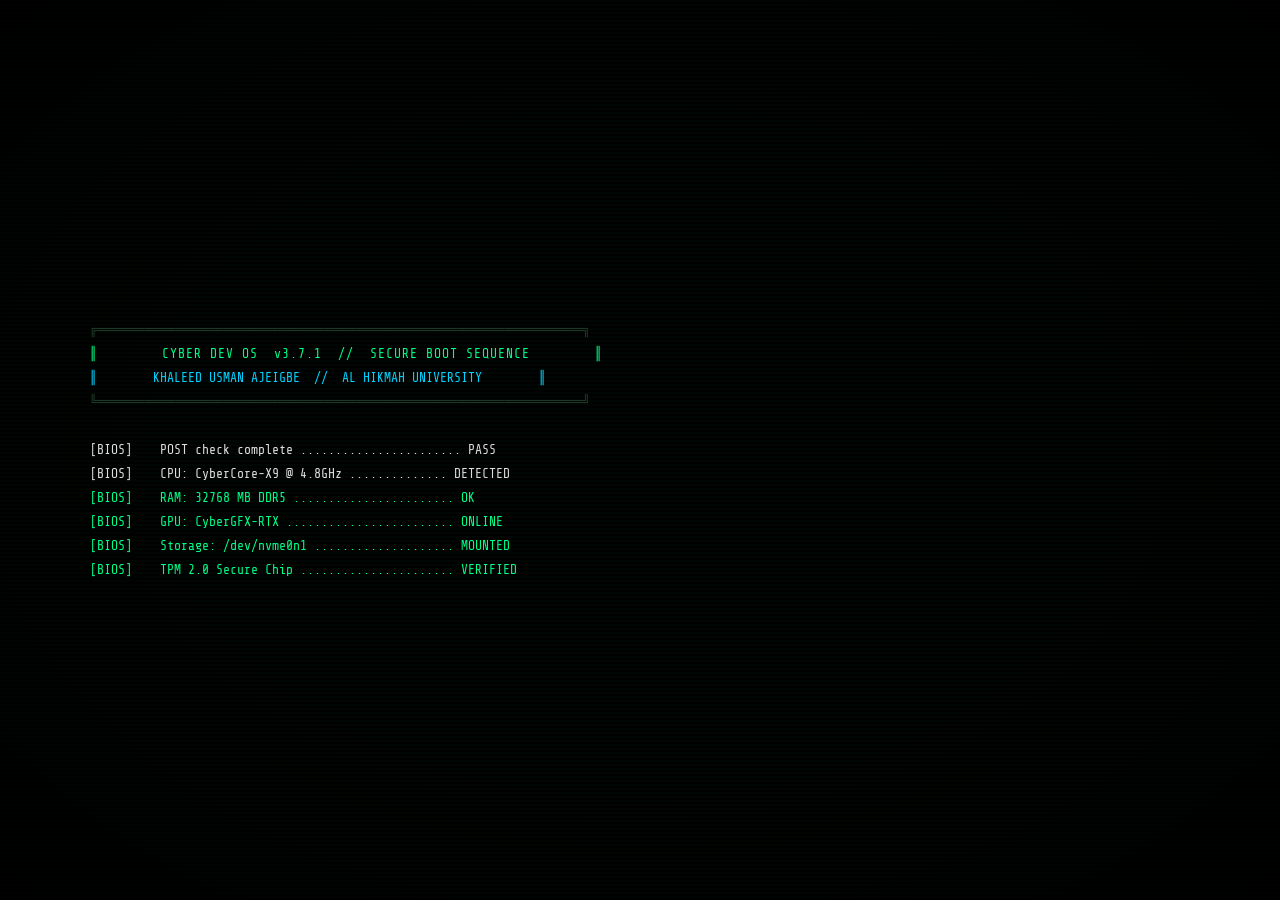
==== commit 4a292606: "Remove Agent 002 placeholder from team section" ====
--- a/index.html
+++ b/index.html
@@ -2322,13 +2322,6 @@
                     <a href="team.html" class="tm-link">VIEW FULL PROFILE →</a>
                 </div>
                 
-                <div class="tm-card reveal">
-                    <div class="tm-photo" style="display: flex; align-items: center; justify-content: center; background: var(--bg2); border: 1px dashed var(--border);">?</div>
-                    <h3 class="tm-name">AGENT 002</h3>
-                    <p class="tm-role">PENDING CLASSIFICATION</p>
-                    <p style="font-size: 13px; color: var(--muted); line-height: 1.6;">Operative file is currently classified. Details will be disclosed upon clearance approval.</p>
-                    <a href="team.html" class="tm-link">SEE ROSTER →</a>
-                </div>
             </div>
         </section>
 
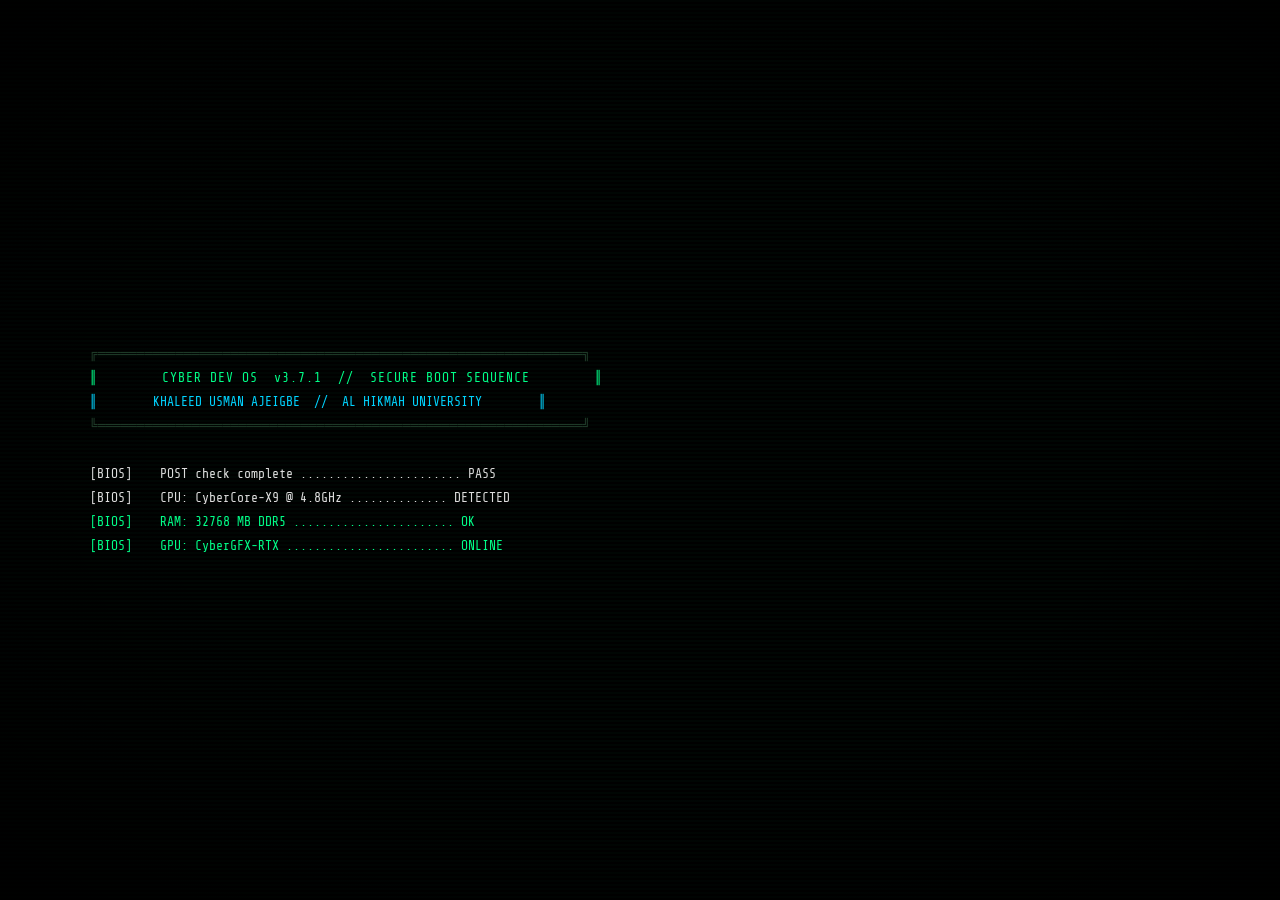
==== commit 0e8b4d38: "Final ultra-organized project grid with 100px images" ====
--- a/index.html
+++ b/index.html
@@ -1245,145 +1245,117 @@
 
         .proj-grid {
             display: grid;
-            grid-template-columns: repeat(auto-fit, minmax(300px, 1fr));
-            gap: 24px;
+            grid-template-columns: repeat(3, 1fr);
+            gap: 20px;
         }
 
         .proj-card {
             background: var(--surface);
             border: 1px solid var(--border);
-            padding: 28px;
+            padding: 0;
             position: relative;
             overflow: hidden;
-            transition: border-color .3s, box-shadow .3s, transform .3s;
+            transition: all .4s ease;
             text-decoration: none;
-            display: block;
+            display: flex;
+            flex-direction: column;
         }
 
         .proj-card:hover {
-            border-color: rgba(0, 255, 136, .5);
-            box-shadow: 0 0 32px var(--glow);
-            transform: translateY(-4px);
-        }
-
-        .proj-card::before {
+            border-color: var(--green);
+            box-shadow: 0 0 30px var(--glow);
+            transform: translateY(-5px);
+        }
+
+        .proj-img-wrap {
+            width: 100%;
+            height: 100px;
+            overflow: hidden;
+            position: relative;
+            background: var(--bg);
+        }
+
+        .proj-img {
+            width: 100%;
+            height: 100%;
+            object-fit: cover;
+            object-position: top center;
+            filter: grayscale(0.5) contrast(1.1);
+            transition: all 0.5s ease;
+        }
+
+        .proj-card:hover .proj-img {
+            filter: grayscale(0) contrast(1);
+            transform: scale(1.05);
+        }
+
+        /* team-style overlays */
+        .proj-img-wrap::before {
             content: '';
-            position: absolute;
-            top: 0;
-            left: 0;
-            right: 0;
-            height: 2px;
-            background: linear-gradient(to right, var(--green), var(--cyan));
+            position: absolute; inset: 0;
+            background: repeating-linear-gradient(0deg, transparent, transparent 2px, rgba(0,255,136,0.02) 2px, rgba(0,255,136,0.02) 3px);
+            z-index: 2;
+        }
+        .proj-img-wrap::after {
+            content: '';
+            position: absolute; bottom: 0; left: 0; right: 0; height: 40px;
+            background: linear-gradient(transparent, var(--surface));
+            z-index: 3;
+        }
+
+        .proj-card-body {
+            padding: 20px;
         }
 
         .proj-num {
             font-family: 'Share Tech Mono', monospace;
-            font-size: 9px;
+            font-size: 8px;
             color: var(--muted);
             letter-spacing: 2px;
-            margin-bottom: 12px;
+            margin-bottom: 8px;
         }
 
         .proj-title {
             font-family: 'Orbitron', monospace;
-            font-size: 15px;
+            font-size: 14px;
             font-weight: 700;
             color: #fff;
-            margin-bottom: 10px;
+            margin-bottom: 8px;
             letter-spacing: 1px;
         }
 
         .proj-desc {
-            font-size: 14px;
-            line-height: 1.7;
+            font-size: 12px;
+            line-height: 1.6;
             color: var(--muted);
-            margin-bottom: 20px;
+            margin-bottom: 15px;
+            height: 40px;
+            overflow: hidden;
+            display: -webkit-box;
+            -webkit-line-clamp: 2;
+            -webkit-box-orient: vertical;
         }
 
         .proj-tags {
             display: flex;
             flex-wrap: wrap;
-            gap: 8px;
-            margin-bottom: 20px;
+            gap: 6px;
+            margin-bottom: 15px;
         }
 
         .proj-tag {
             font-family: 'Share Tech Mono', monospace;
+            font-size: 8px;
+            padding: 3px 8px;
+            border: 1px solid rgba(0, 255, 136, .1);
+            color: var(--cyan);
+        }
+
+        .proj-link {
+            font-family: 'Share Tech Mono', monospace;
             font-size: 9px;
-            padding: 4px 10px;
-            border: 1px solid rgba(0, 255, 136, .2);
-            color: var(--cyan);
-            letter-spacing: 1px;
-        }
-
-        .proj-link {
-            font-family: 'Share Tech Mono', monospace;
-            font-size: 10px;
             color: var(--green);
-            letter-spacing: 1px;
-            display: flex;
-            align-items: center;
-            gap: 6px;
-        }
-
-        .proj-link::after {
-            content: '→';
-            transition: transform .2s;
-        }
-
-        .proj-card:hover .proj-link::after {
-            transform: translateX(4px);
-        }
-
-        /* featured project */
-        .proj-card.featured {
-            grid-column: span 2;
-            display: grid;
-            grid-template-columns: 1fr 1fr;
-            gap: 28px;
-            align-items: start;
-        }
-
-        .proj-card.featured .proj-title {
-            font-size: 18px;
-        }
-
-        .proj-card.featured .proj-desc {
-            font-size: 15px;
-        }
-
-        .proj-feature-badge {
-            font-family: 'Share Tech Mono', monospace;
-            font-size: 8px;
-            color: var(--yellow);
-            border: 1px solid var(--yellow);
-            padding: 3px 10px;
-            letter-spacing: 2px;
-            display: inline-block;
-            margin-bottom: 12px;
-        }
-
-        .proj-feat-right {
-            padding-top: 4px;
-        }
-
-        .proj-feat-metric {
-            margin-bottom: 14px;
-        }
-
-        .proj-feat-key {
-            font-family: 'Share Tech Mono', monospace;
-            font-size: 9px;
-            color: var(--muted);
-            letter-spacing: 1px;
-            margin-bottom: 4px;
-        }
-
-        .proj-feat-val {
-            font-family: 'Orbitron', monospace;
-            font-size: 13px;
-            color: var(--green);
-            font-weight: 700;
+            text-decoration: none;
         }
 
         /* ═══ CONTACT ═══ */
@@ -1603,6 +1575,11 @@
 
             .proj-card.featured {
                 grid-column: span 1;
+                grid-template-columns: 1fr;
+            }
+
+            /* Mobile Project Grid */
+            .proj-grid {
                 grid-template-columns: 1fr;
             }
         }
@@ -1635,7 +1612,7 @@
 
             .proj-img-wrap {
                 width: 100%;
-                height: 160px;
+                height: 100px;
                 overflow: hidden;
                 position: relative;
                 background: var(--bg);
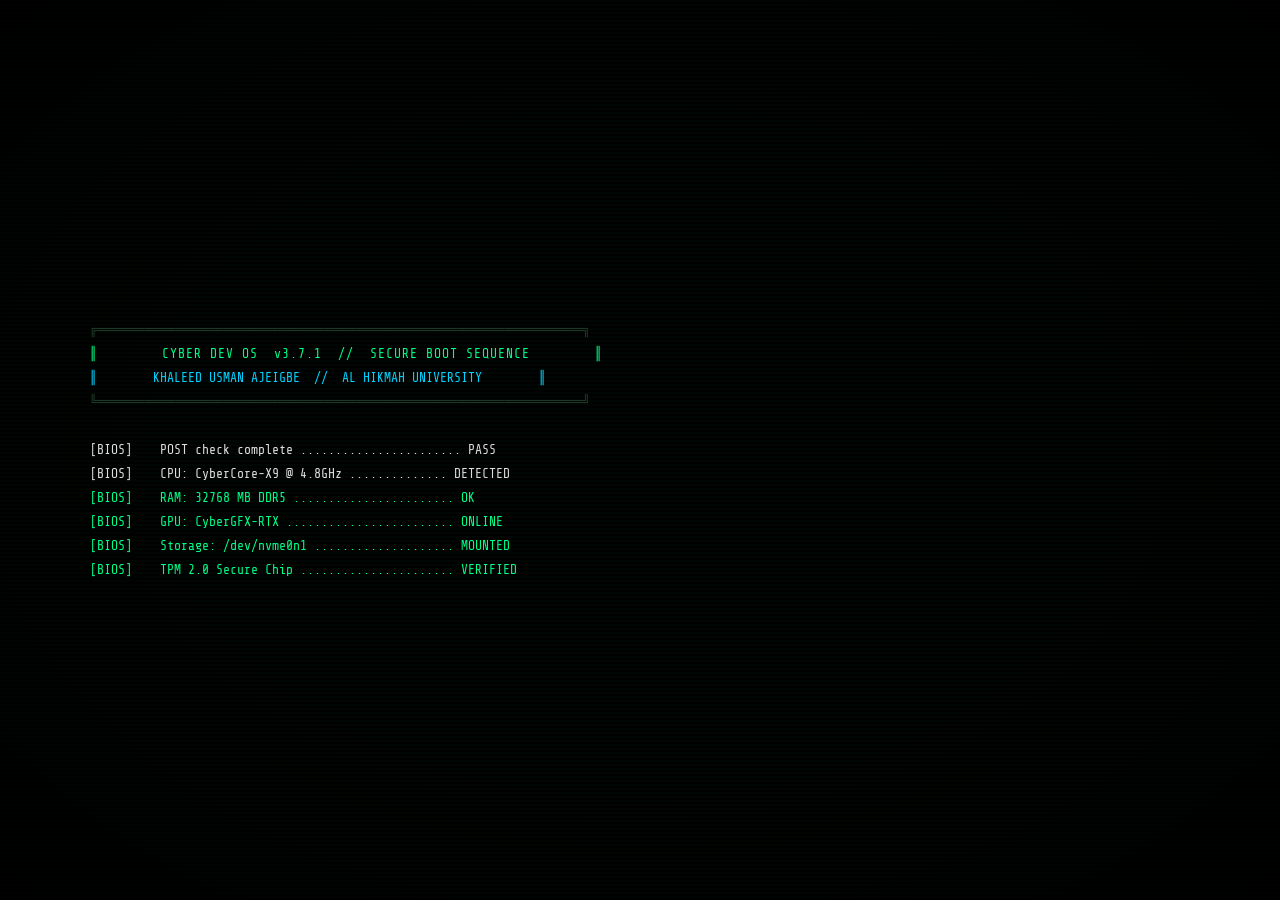
==== commit b0636a53: "Remove Nosif photo and bio from Team Preview" ====
--- a/index.html
+++ b/index.html
@@ -2292,10 +2292,8 @@
             </div>
             <div class="team-preview">
                 <div class="tm-card reveal">
-                    <img src="https://plain-weur-prod-public.komododecks.com/202605/13/TRZL3dv9z9KSMaEb7syu/image.jpg" alt="Nosif I. M." class="tm-photo">
                     <h3 class="tm-name">NOSIF I. M.</h3>
                     <p class="tm-role">SOFTWARE ENGINEER / TEAM LEAD</p>
-                    <p style="font-size: 13px; color: var(--muted); line-height: 1.6;">Lead developer of Hikmah Hub. Specialized in building robust, scalable systems and complex community platforms.</p>
                     <a href="team.html" class="tm-link">VIEW FULL PROFILE →</a>
                 </div>
                 
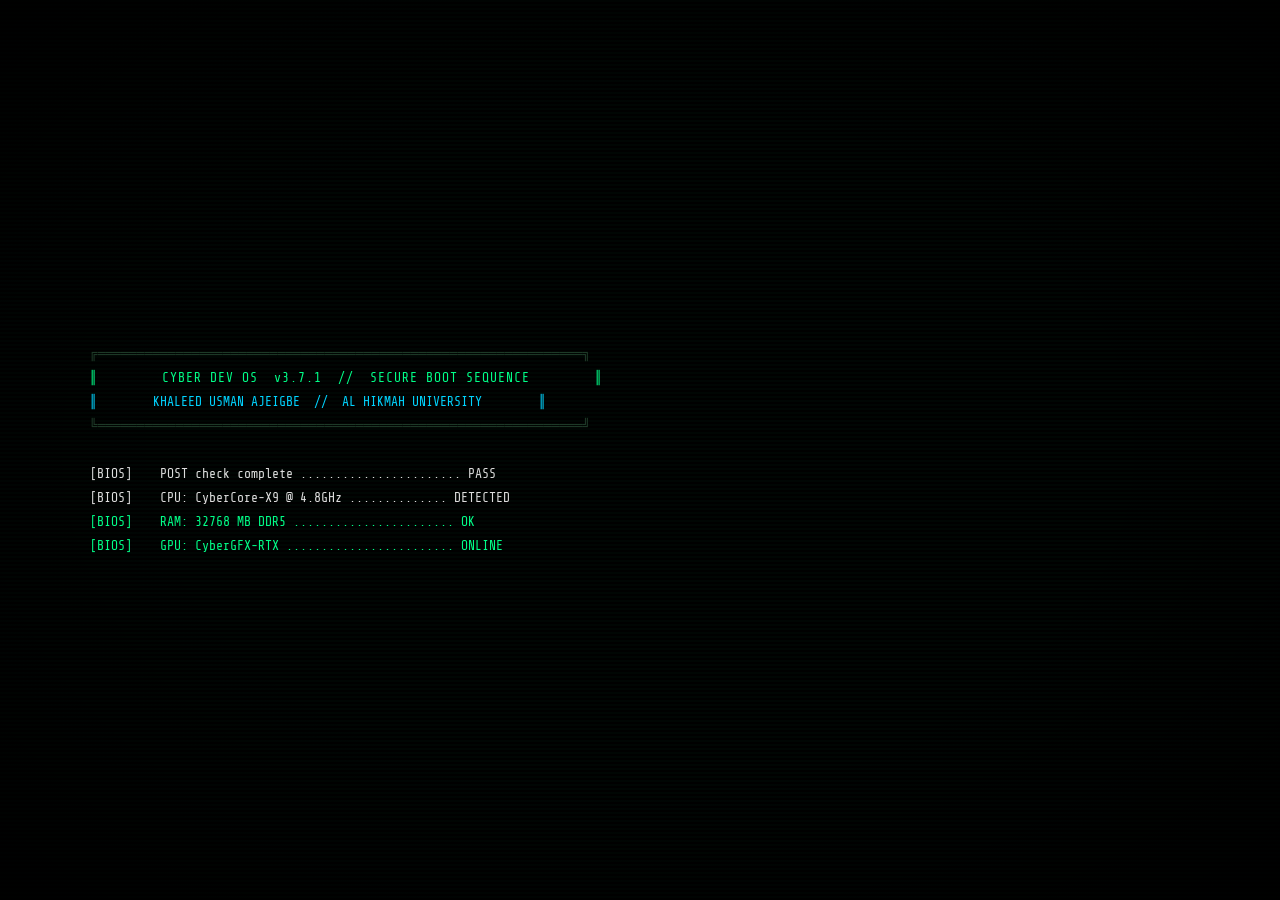
==== commit 1d18de35: "Update Hikmah Hub attribution to Team Work: Nasif TeamLeader" ====
--- a/index.html
+++ b/index.html
@@ -2271,7 +2271,7 @@
                         <div style="position: absolute; top: 12px; right: 12px; font-family: 'Share Tech Mono', monospace; font-size: 8px; color: var(--cyan); background: rgba(0,255,255,0.1); border: 1px solid var(--cyan); padding: 2px 8px; letter-spacing: 1px;">TEAM PROJECT</div>
                         <div class="proj-num">PROJECT_07</div>
                         <div class="proj-title">HIKMAH HUB</div>
-                        <div class="proj-desc">A modern university community platform. (Lead: Nosif I. M.)</div>
+                        <div class="proj-desc">A modern university community platform. (Team Work: Nasif TeamLeader)</div>
                         <div class="proj-tags">
                             <span class="proj-tag">REACT</span>
                             <span class="proj-tag">COMMUNITY</span>
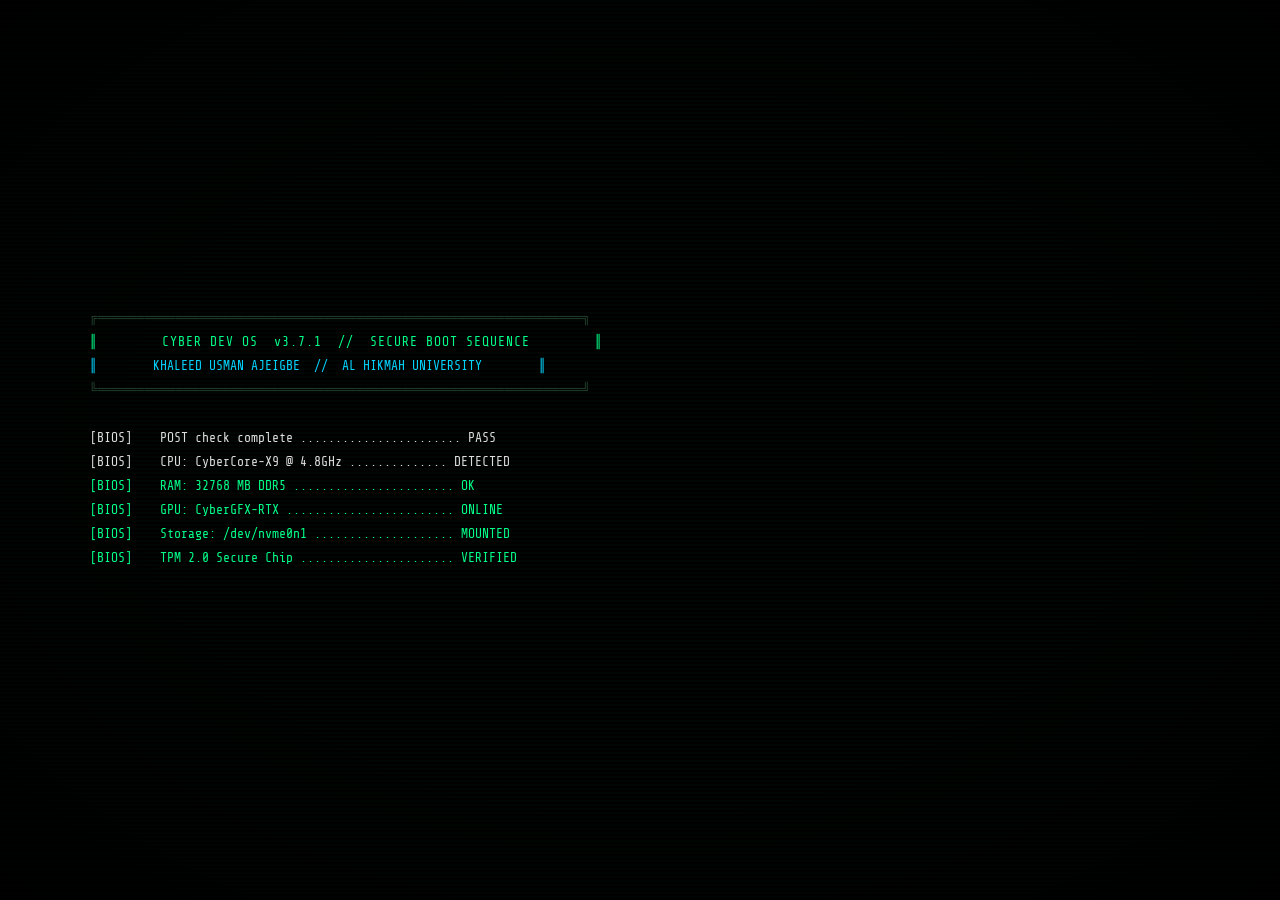
==== commit 000ee7f6: "Move Nasif TeamLeader attribution inside the Hikmah Hub icon" ====
--- a/index.html
+++ b/index.html
@@ -2266,12 +2266,12 @@
                 <div class="proj-card reveal">
                     <div class="proj-img-wrap">
                         <img src="assets/projects/project7.png" alt="Hikmah Hub" class="proj-img">
+                        <div style="position: absolute; top: 10px; right: 10px; font-family: 'Share Tech Mono', monospace; font-size: 7px; color: var(--cyan); background: rgba(0,0,0,0.6); border: 1px solid var(--cyan); padding: 2px 6px; letter-spacing: 1px; z-index: 4;">NASIF TEAMLEADER</div>
                     </div>
                     <div class="proj-card-body">
-                        <div style="position: absolute; top: 12px; right: 12px; font-family: 'Share Tech Mono', monospace; font-size: 8px; color: var(--cyan); background: rgba(0,255,255,0.1); border: 1px solid var(--cyan); padding: 2px 8px; letter-spacing: 1px;">TEAM PROJECT</div>
                         <div class="proj-num">PROJECT_07</div>
                         <div class="proj-title">HIKMAH HUB</div>
-                        <div class="proj-desc">A modern university community platform. (Team Work: Nasif TeamLeader)</div>
+                        <div class="proj-desc">A modern university community platform.</div>
                         <div class="proj-tags">
                             <span class="proj-tag">REACT</span>
                             <span class="proj-tag">COMMUNITY</span>
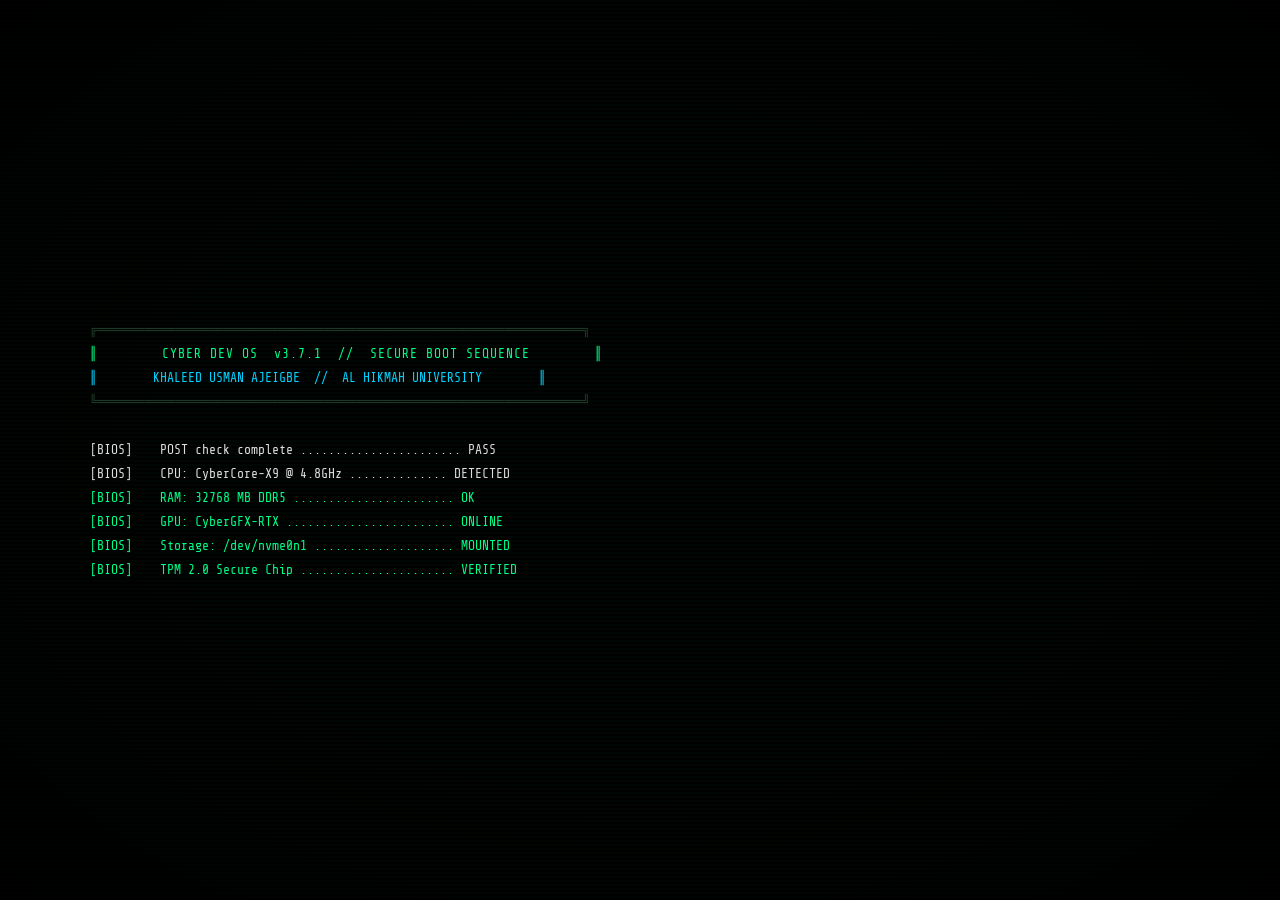
==== commit f6d7c0bf: "Enhance Nasif TeamLeader badge visibility" ====
--- a/index.html
+++ b/index.html
@@ -1658,75 +1658,7 @@
                 padding: 24px;
             }
 
-            .proj-card:hover .proj-img {
-                transform: scale(1.05);
-                filter: grayscale(0) contrast(1);
-            }
-
-            .proj-img-wrap::after {
-                content: '';
-                position: absolute;
-                inset: 0;
-                background: linear-gradient(to bottom, transparent, rgba(0, 255, 136, 0.05));
-                pointer-events: none;
-            }
-
-            .proj-card.featured {
-                grid-column: span 2;
-            }
-
-            .proj-card.featured .proj-img-wrap {
-                height: 240px;
-            }
-
-            /* Team Section Styles */
-            .team-preview {
-                display: grid;
-                grid-template-columns: repeat(auto-fit, minmax(280px, 1fr));
-                gap: 30px;
-                margin-top: 40px;
-            }
-            .tm-card {
-                background: var(--surface);
-                border: 1px solid var(--border);
-                padding: 24px;
-                position: relative;
-                transition: all 0.3s;
-            }
-            .tm-card:hover {
-                border-color: var(--green);
-                box-shadow: 0 0 20px var(--glow);
-            }
-            .tm-photo {
-                width: 60px;
-                height: 60px;
-                border-radius: 50%;
-                object-fit: cover;
-                border: 1px solid var(--green);
-                margin-bottom: 15px;
-            }
-            .tm-name {
-                font-family: 'Orbitron', sans-serif;
-                font-size: 16px;
-                color: #fff;
-                margin-bottom: 4px;
-            }
-            .tm-role {
-                font-family: 'Share Tech Mono', monospace;
-                font-size: 10px;
-                color: var(--cyan);
-                letter-spacing: 1px;
-                margin-bottom: 12px;
-            }
-            .tm-link {
-                display: inline-block;
-                margin-top: 15px;
-                font-family: 'Share Tech Mono', monospace;
-                font-size: 11px;
-                color: var(--green);
-                text-decoration: none;
-                border-bottom: 1px solid var(--green);
-            }
+
 
             .hero-btns {
                 flex-direction: column;
@@ -1764,7 +1696,6 @@
                 <a href="#about">About</a>
                 <a href="#skills">Skills</a>
                 <a href="#projects">Projects</a>
-                <a href="team.html">Team</a>
                 <a href="#contact">Contact</a>
             </div>
         </nav>
@@ -2266,7 +2197,7 @@
                 <div class="proj-card reveal">
                     <div class="proj-img-wrap">
                         <img src="assets/projects/project7.png" alt="Hikmah Hub" class="proj-img">
-                        <div style="position: absolute; top: 10px; right: 10px; font-family: 'Share Tech Mono', monospace; font-size: 7px; color: var(--cyan); background: rgba(0,0,0,0.6); border: 1px solid var(--cyan); padding: 2px 6px; letter-spacing: 1px; z-index: 4;">NASIF TEAMLEADER</div>
+                        <div style="position: absolute; bottom: 8px; right: 8px; font-family: 'Share Tech Mono', monospace; font-size: 9px; color: var(--green); background: rgba(0,0,0,0.85); border: 1px solid var(--green); padding: 4px 10px; letter-spacing: 1px; z-index: 4; box-shadow: 0 0 10px rgba(0,255,136,0.3);">NASIF TEAMLEADER</div>
                     </div>
                     <div class="proj-card-body">
                         <div class="proj-num">PROJECT_07</div>
@@ -2283,27 +2214,10 @@
             </div>
         </section>
 
-        <!-- ── TEAM ── -->
-        <section id="team">
-            <div class="sec-head reveal">
-                <span class="sec-num">06</span>
-                <h2 class="sec-title">THE_TEAM</h2>
-                <div class="sec-line"></div>
-            </div>
-            <div class="team-preview">
-                <div class="tm-card reveal">
-                    <h3 class="tm-name">NOSIF I. M.</h3>
-                    <p class="tm-role">SOFTWARE ENGINEER / TEAM LEAD</p>
-                    <a href="team.html" class="tm-link">VIEW FULL PROFILE →</a>
-                </div>
-                
-            </div>
-        </section>
-
         <!-- ── EDUCATION ── -->
         <section id="education">
             <div class="sec-head reveal">
-                <span class="sec-num">07</span>
+                <span class="sec-num">06</span>
                 <h2 class="sec-title">EDUCATION</h2>
                 <div class="sec-line"></div>
             </div>
@@ -2347,7 +2261,7 @@
         <!-- ── CONTACT ── -->
         <section id="contact">
             <div class="sec-head reveal">
-                <span class="sec-num">08</span>
+                <span class="sec-num">07</span>
                 <h2 class="sec-title">CONTACT</h2>
                 <div class="sec-line"></div>
             </div>
